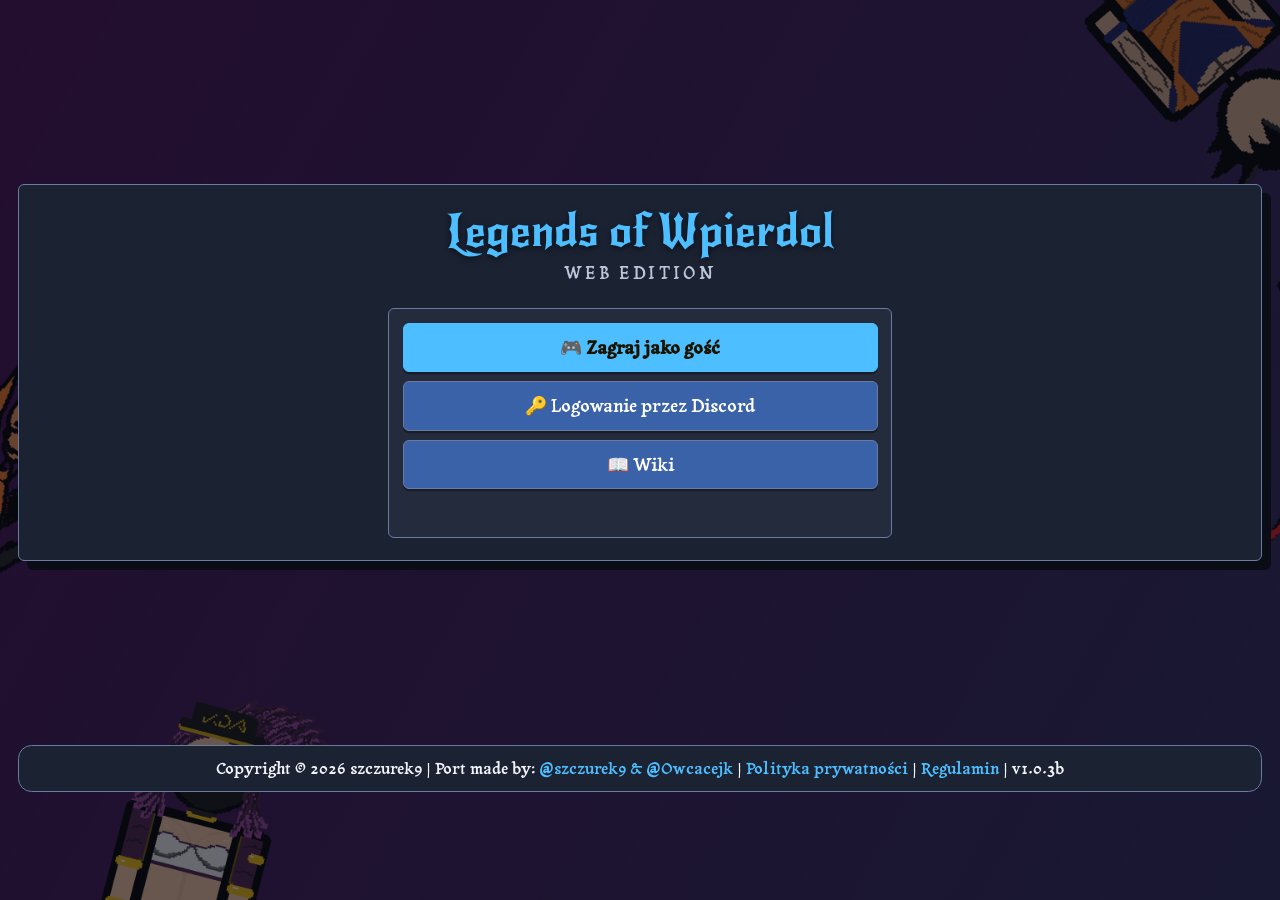
==== index.html @ 3eb0e288 "aaaa" ====
<!DOCTYPE html>
<html lang="pl">
<head>
    <meta charset="UTF-8">
    <meta name="viewport" content="width=device-width, initial-scale=1.0">
    <link rel="preconnect" href="https://fonts.googleapis.com">
    <link rel="preconnect" href="https://fonts.gstatic.com" crossorigin>
    <link href="https://fonts.googleapis.com/css2?family=New+Rocker&family=Tagesschrift&display=swap" rel="stylesheet">
    <!-- Zapamiętany rozmiar interfejsu stosujemy od razu, żeby strona nie "skakała" po załadowaniu. -->
    <script>
        try {
            var uiSize = localStorage.getItem("low-ui-size");
            if (uiSize) document.documentElement.style.setProperty("--ui-font-size", uiSize + "px");
        } catch (e) { /* brak dostępu do localStorage - zostaje rozmiar domyślny */ }
    </script>
    <!-- Podstawowe Meta Tagi dla Google -->
    <title>Legends of Wpierdol Online</title>
    <meta name="google-site-verification" content="5f0gE9YWILI4lI1lq_wBUszcqaEipr71EH8FI_bcwrs" />
    <meta name="description" content="Przeglądarkowe idle-RPG. 5 unikalnych klas postaci, 50 wymagających poziomów i rozbudowany system rozwoju postaci. Zrób wpierdol swoim przeciwnikom!">

    <!-- Tagi Open Graph (Discord, Facebook) -->
    <meta property="og:type" content="website">
    <meta property="og:title" content="Legends of Wpierdol Online">
    <meta property="og:description" content="Przeglądarkowe idle-RPG. 5 unikalnych klas postaci, 50 wymagających poziomów i rozbudowany system rozwoju postaci. Zrób wpierdol swoim przeciwnikom!">
    <meta property="og:url" content="https://legendsofwpierdol-online.pages.dev/">
    <meta property="og:image" content="https://legendsofwpierdol-online.pages.dev/res/img/background.png">
    <meta property="og:site_name" content="Legends of Wpierdol">

    <!-- Tagi dla X / Twitter -->
    <meta name="twitter:card" content="summary_large_image">
    <meta name="twitter:title" content="Legends of Wpierdol Online">
    <meta name="twitter:description" content="Przeglądarkowe idle-RPG. 5 unikalnych klas postaci, 50 wymagających poziomów i rozbudowany system rozwoju postaci. Zrób wpierdol swoim przeciwnikom!">
    <meta name="twitter:image" content="https://legendsofwpierdol-online.pages.dev/res/img/background.png">

    <link rel="stylesheet" href="style/themes.css">
    <link rel="stylesheet" href="style/base.css">
    <link rel="stylesheet" href="style/menu.css">
    <link rel="stylesheet" href="style/battle.css">
    <link rel="stylesheet" href="style/shop.css">
    <link rel="stylesheet" href="style/inventory.css">
    <link rel="stylesheet" href="style/skins.css">
    <link rel="stylesheet" href="style/achievements.css">
    <link rel="stylesheet" href="style/responsive.css">
    <link rel="stylesheet" href="style/modals.css">
    <link rel="stylesheet" href="style/utilities.css">
    <link rel="stylesheet" href="style/hud.css">
    <link rel="stylesheet" href="style/mobileCards.css">
    <link rel="stylesheet" href="style/duel.css">
    <link rel="stylesheet" href="style/tutorial.css">
    <link rel="shortcut icon" href="favicon.ico" type="image/x-icon">

</head>
<body data-theme="noc">

    <div class="main">
    <h1 id="titleheader">Legends of Wpierdol</h1>
    <p id="titleedition">Web Edition</p>

        <div id="start-screen">
            <button id="entry-guest-btn" type="button" class="btn-primary">🎮 Zagraj jako gość</button>
            <button id="entry-discord-btn" type="button">🔑 Logowanie przez Discord</button>
            <button id="new-game-btn" type="button" class="hidden">🎮 Nowa gra</button>
            <button id="load-game-btn" type="button" class="hidden">📥 Wczytaj grę</button>
            <button id="cloud-open-btn" type="button" class="hidden">☁️ Chmura (Discord)</button>
            <button id="wiki-start-btn" type="button" data-open-wiki>📖 Wiki</button>
            <p id="start-message" class="screen-message" aria-live="polite"></p>
        </div>

        <div id="login-screen" class="hidden">
            <label for="nickname" class="field-label">Podaj swój nick:</label>
            <div class="nick-row">
                <input type="text" id="nickname" placeholder="Nick" autocomplete="off">
                <button type="button" id="nick-random" class="nick-random" title="Wylosuj nick" aria-label="Wylosuj nick">🎲 Losuj</button>
            </div>
            <span id="class-picker-label" class="class-picker-label field-label">Wybierz klasę (nie można jej później zmienić):</span>
            <input type="hidden" id="class-select" value="assassin">
            <div id="class-cards" class="class-cards" role="radiogroup" aria-labelledby="class-picker-label"></div>
            <p id="class-description" class="screen-message"></p>
            <button id="start-game" class="btn-primary">Graj</button>
        </div>

        <div id="main-menu" class="hidden swipe-cards" data-swipe-key="menu" data-swipe-titles="Postać|Statystyki|Akcje" data-swipe-default="1">
            <section id="main-playerModel" class="swipe-pane" aria-label="Postać gracza">
                <h2 id="mainNickname" class="hero-name">Gracz</h2>
                <div class="hero-level"><span>Poziom</span> <strong id="mainLevel">1</strong></div>
                <div class="hero-portrait">
                    <img src="res/skins/player_model.png" alt="Postać gracza">
                </div>
                <div class="hero-buttons">
                    <button id="change-playerModel" type="button">👁️ Zmień skina</button>
                    <button id="achievements-btn" type="button">🏆 Osiągnięcia</button>
                </div>
            </section>

            <section id="main-playerSummary" aria-label="Statystyki gracza">
                <div class="menu-stats-pane swipe-pane">
                <div class="menu-resources">
                    <div class="resource-pill">
                        <span class="pill-icon" aria-hidden="true">💸</span>
                        <span class="pill-text"><span class="pill-label">Hajs</span><strong id="mainMoney">0 $</strong></span>
                    </div>
                    <div class="resource-pill">
                        <span class="pill-icon" aria-hidden="true">🎨</span>
                        <span class="pill-text"><span class="pill-label">Punkty skinów</span><strong id="mainSP">0</strong></span>
                    </div>
                </div>

                <div class="weapon-card">
                    <div>
                        <h3 class="menu-section-title">Aktualna broń</h3>
                        <strong id="mainWeaponName">Pięści</strong>
                    </div>
                    <div class="weapon-nums">
                        <span class="weapon-num"><span class="stat-icon" data-stat-icon="damage"></span><b id="mainWeaponDmg">0</b> DMG</span>
                        <span class="weapon-num"><span class="stat-icon" data-stat-icon="ad"></span><b id="mainWeaponAd">0</b> AD</span>
                    </div>
                </div>

                <div>
                    <h3 class="menu-section-title">Statystyki</h3>
                    <div id="main-playerStats" class="stat-grid">
                        <div class="stat-tile"><span class="stat-icon" data-stat-icon="hp"></span><span class="stat-name">Zdrowie</span><strong id="mainHp">0</strong></div>
                        <div class="stat-tile"><span class="stat-icon" data-stat-icon="armor"></span><span class="stat-name">Pancerz</span><strong id="mainArmor">0</strong></div>
                        <div class="stat-tile"><span class="stat-icon" data-stat-icon="crit"></span><span class="stat-name">Szansa na krytyka</span><strong id="mainCrit">0%</strong></div>
                        <div class="stat-tile"><span class="stat-icon" data-stat-icon="armorPen"></span><span class="stat-name">Penetracja pancerza</span><strong id="mainArmorPen">0</strong></div>
                        <div class="stat-tile"><span class="stat-icon" data-stat-icon="mana"></span><span class="stat-name">Mana</span><strong id="mainMana">0</strong></div>
                        <div class="stat-tile"><span class="stat-icon" data-stat-icon="ap"></span><span class="stat-name">Moc umiejętności</span><strong id="mainAp">0</strong></div>
                    </div>
                </div>
                </div>

                <div id="main-buttons" class="swipe-pane">
                    <button id="play-btn" type="button" class="btn-primary">⚔️ Graj</button>
                    <button id="arena-btn" type="button" class="hidden">🏟️ Arena</button>
                    <button id="duel-btn" type="button" class="hidden">🥊 Pojedynki</button>
                    <button id="shop-btn" type="button">🪙 Sklep</button>
                    <button id="inventory-btn" type="button">🎒 Ekwipunek</button>
                    <button id="options-btn" type="button">⚙️ Opcje</button>
                    <button id="wiki-btn" type="button" data-open-wiki>📖 Wiki</button>
                </div>
            </section>
        </div>

        <section id="shop-screen" class="hidden" aria-live="polite">
            <div class="shop-header">
                <div>
                    <span class="eyebrow">EKWIPUNEK</span>
                    <h2>Sklep</h2>
                </div>
                <div id="shop-money">💸 Hajs: 0 $</div>
            </div>

            <div class="shop-current-weapon">
                Aktualna broń: <strong id="shop-current-weapon-value">Pięści</strong>
            </div>

            <div class="shop-store-layout swipe-cards" data-swipe-key="shop" data-swipe-titles="Filtry|Przedmioty" data-swipe-default="1">
                <div class="shop-pane swipe-pane">
                <aside class="shop-filters" aria-label="Kategorie sklepu">
                    <h3>Filtry</h3>
                    <button class="shop-filter active" data-category="all" type="button" aria-pressed="true"><span>Wszystkie</span> <span class="shop-filter-count"></span></button>
                    <button class="shop-filter" data-category="weapons" type="button" aria-pressed="false"><span>Bronie</span> <span class="shop-filter-count"></span></button>
                    <button class="shop-filter" data-category="ad" type="button" aria-pressed="false" title="AD - przedmioty zwiększające obrażenia fizyczne"><span>Przedmioty AD</span> <span class="shop-filter-slots"></span> <span class="shop-filter-count"></span></button>
                    <button class="shop-filter" data-category="tank" type="button" aria-pressed="false" title="Tank - przedmioty zwiększające zdrowie i odporności"><span>Tank</span> <span class="shop-filter-slots"></span> <span class="shop-filter-count"></span></button>
                    <button class="shop-filter" data-category="warrior" type="button" aria-pressed="false" title="Wojownik - przedmioty łączące obrażenia z wytrzymałością"><span>Wojownik</span> <span class="shop-filter-slots"></span> <span class="shop-filter-count"></span></button>
                    <button class="shop-filter" data-category="magic" type="button" aria-pressed="false" title="AP - przedmioty zwiększające moc umiejętności (magię)"><span>Przedmioty AP</span> <span class="shop-filter-slots"></span> <span class="shop-filter-count"></span></button>
                    <button class="shop-filter" data-category="potions" type="button" aria-pressed="false"><span>Mikstury</span> <span class="shop-filter-count"></span></button>
                    <button class="shop-filter" data-category="abilities" type="button" aria-pressed="false"><span>Umiejętności</span> <span class="shop-filter-count"></span></button>
                </aside>

                <div class="shop-search-row">
                    <input id="shop-search" type="search" placeholder="Szukaj w sklepie..." aria-label="Szukaj w sklepie" autocomplete="off">
                    <select id="shop-sort" aria-label="Sortuj">
                        <option value="default">Domyślnie</option>
                        <option value="price-asc" selected>Cena: rosnąco</option>
                        <option value="price-desc">Cena: malejąco</option>
                        <option value="name">Nazwa A–Z</option>
                    </select>
                </div>
                </div>

                <div class="shop-pane swipe-pane">
                    <div id="shop-list" class="shop-list"></div>
                </div>

                <div id="shop-backdrop" class="shop-backdrop"></div>

                <aside id="shop-details" class="shop-details" aria-live="polite">
                    <div class="shop-details-head">
                        <div class="shop-details-title">
                            <h3 id="shop-details-name">Kliknij przedmiot, aby zobaczyć podgląd.</h3>
                            <p id="shop-details-kind"></p>
                        </div>
                        <div id="shop-details-icon-slot" class="shop-details-icon-slot"></div>
                        <button id="shop-details-close" class="modal-close shop-details-close" type="button" aria-label="Zamknij podgląd">✕</button>
                    </div>
                    <div id="shop-details-body" class="shop-details-body"></div>
                    <div id="shop-actions" class="shop-details-actions"></div>
                </aside>
            </div>

            <div id="shop-message" class="shop-message" aria-live="polite">Wybierz przedmiot.</div>
            <button id="shop-back-btn" class="secondary-button" type="button">Wróć do menu</button>
        </section>

        <section id="skin-screen" class="hidden" aria-live="polite">
            <div class="shop-header">
                <div>
                    <span class="eyebrow">KOSMETYKA</span>
                    <h2>Skiny</h2>
                </div>
                <div id="skin-points">🎨 SP: 0</div>
            </div>

            <div class="skin-layout">
                <aside class="skin-filters">
                    <h3>Filtry</h3>
                    <button class="skin-filter hidden" data-rarity="secret" type="button" aria-pressed="false"><span>Secret</span> <span class="skin-filter-count"></span></button>
                    <button class="skin-filter" data-rarity="ultimate" type="button" aria-pressed="false"><span>Ultimate</span> <span class="skin-filter-count"></span></button>
                    <button class="skin-filter" data-rarity="legendary" type="button" aria-pressed="false"><span>Legendary</span> <span class="skin-filter-count"></span></button>
                    <button class="skin-filter" data-rarity="mythic" type="button" aria-pressed="false"><span>Mythic</span> <span class="skin-filter-count"></span></button>
                    <button class="skin-filter" data-rarity="epic" type="button" aria-pressed="false"><span>Epic</span> <span class="skin-filter-count"></span></button>
                    <button class="skin-filter" data-rarity="rare" type="button" aria-pressed="false"><span>Rare</span> <span class="skin-filter-count"></span></button>
                    <button class="skin-filter" data-rarity="basic" type="button" aria-pressed="false"><span>Basic</span> <span class="skin-filter-count"></span></button>
                </aside>

                <div class="skin-main">
                    <div class="skin-search-row">
                        <input id="skin-search" type="search" placeholder="Szukaj skina..." aria-label="Szukaj skina" autocomplete="off">
                    </div>
                    <div id="skin-list" class="skin-list"></div>
                </div>

                <div id="skin-backdrop" class="skin-backdrop"></div>

                <aside id="skin-details" class="skin-details" aria-live="polite">
                    <button id="skin-details-close" class="modal-close skin-details-close" type="button" aria-label="Zamknij podgląd">✕</button>
                    <h3 id="skin-details-name">Kliknij skina, aby zobaczyć podgląd.</h3>
                    <p id="skin-details-rarity"></p>
                    <div id="skin-variants" class="skin-variants hidden">
                        <figure>
                            <img id="skin-alive-preview" src="" alt="Wariant żywy skina">
                            <figcaption>Wygląd - żywy</figcaption>
                        </figure>
                        <figure>
                            <img id="skin-dead-preview" src="" alt="Wariant martwy skina">
                            <figcaption>Wygląd - martwy</figcaption>
                        </figure>
                    </div>
                    <div id="skin-actions" class="skin-details-actions"></div>
                </aside>
            </div>

            <div id="skin-message" class="shop-message" aria-live="polite">Wybierz skina.</div>
            <button id="skin-back-btn" class="secondary-button" type="button">Wróć do menu</button>
        </section>

        <section id="achievements-screen" class="hidden" aria-live="polite">
            <div class="shop-header">
                <div>
                    <span class="eyebrow">ONLINE</span>
                    <h2>Osiągnięcia</h2>
                </div>
                <div id="achievements-summary" class="ach-summary"></div>
            </div>
            <p id="achievements-status" class="screen-message" aria-live="polite"></p>
            <div id="achievements-list"></div>
            <button id="achievements-back-btn" class="secondary-button" type="button">Wróć do menu</button>
        </section>

        <section id="inventory-screen" class="hidden" aria-live="polite">
            <div class="shop-header">
                <div>
                    <span class="eyebrow">WYPOSAŻENIE</span>
                    <h2>Ekwipunek</h2>
                </div>
                <div id="inventory-money">💸 Hajs: 0 $</div>
            </div>

            <div class="inventory-layout swipe-cards" data-swipe-key="inventory" data-swipe-titles="Bronie|Przedmioty" data-swipe-default="1">
                <div class="swipe-wrap swipe-pane">
                <article class="inventory-current">
                    <h3>Aktualna broń</h3>
                    <div class="inventory-current-card">
                        <span id="inventory-current-icon" class="inv-current-icon"></span>
                        <div class="inventory-current-body">
                            <h4 id="inventory-current-name">Pięści</h4>
                            <div id="inventory-current-chips" class="stat-chips"></div>
                            <span id="inventory-current-note">Broń domyślna — niezbywalna</span>
                        </div>
                    </div>
                </article>

                <article class="inventory-owned">
                    <h3>Zakupione bronie <span id="inventory-weapon-count" class="slot-counter"></span></h3>
                    <div id="inventory-weapons" class="shop-items"></div>
                </article>
                </div>
                <article class="inventory-magic swipe-pane">
                    <h3>Przedmioty</h3>
                    <div id="inventory-slot-meter" class="slot-meter"></div>
                    <div class="inv-toolbar">
                        <input id="inventory-search" type="search" placeholder="Szukaj…" aria-label="Szukaj przedmiotu" autocomplete="off">
                        <select id="inventory-sort" aria-label="Sortuj przedmioty">
                            <option value="default">Domyślnie</option>
                            <option value="price-asc">Wartość: rosnąco</option>
                            <option value="price-desc">Wartość: malejąco</option>
                            <option value="name">Nazwa A–Z</option>
                        </select>
                    </div>
                    <div id="inventory-filter" class="inv-filter" role="group" aria-label="Filtr przedmiotów"></div>
                    <div id="inventory-bulk" class="inv-bulk"></div>
                    <div id="inventory-magic-items" class="shop-items"></div>
                </article>
            </div>

            <div id="inventory-message" class="shop-message" aria-live="polite">Wybierz broń lub przedmiot.</div>
            <div class="inventory-actions">
                <button id="inventory-back-btn" class="secondary-button" type="button">Wróć do menu</button>
            </div>

            <div id="inv-backdrop" class="inv-backdrop"></div>
            <aside id="inv-details" class="inv-modal" role="dialog" aria-modal="true" aria-labelledby="inv-details-name">
                <div class="shop-details-head">
                    <div class="shop-details-title">
                        <h3 id="inv-details-name"></h3>
                        <p id="inv-details-kind"></p>
                    </div>
                    <div id="inv-details-icon-slot" class="shop-details-icon-slot"></div>
                    <button id="inv-details-close" class="modal-close inv-modal-close" type="button" aria-label="Zamknij szczegóły">✕</button>
                </div>
                <div id="inv-details-body" class="shop-details-body"></div>
                <div id="inv-details-actions" class="shop-details-actions"></div>
            </aside>
        </section>

        <section id="battle-screen" class="hidden" aria-live="polite">
            <div class="battle-header">
                <div>
                    <span class="eyebrow">POJEDYNEK</span>
                    <h2 id="battle-title">Walka</h2>
                </div>
                <div id="battle-wave">Fala 1 / 1</div>
            </div>

            <div class="battle-arena">
                <article class="combatant combatant-player">
                    <span class="combatant-label">TY</span>
                    <h3 id="battle-player-name">Gracz</h3>
                    <div class="battle-model battle-model-player">
                        <img src="res/skins/player_model.png" alt="Postać gracza">
                    </div>
                    <div class="battle-resource-bars">
                        <div>
                            <span class="resource-label"><span class="stat-icon" data-stat-icon="hp"></span> HP: <strong id="battle-player-hp">100 / 100</strong></span>
                            <div class="health-bar"><span id="battle-player-health-bar"></span></div>
                        </div>
                        <div>
                            <span class="resource-label"><span class="stat-icon" data-stat-icon="mana"></span> Mana: <strong id="battle-player-mana-value">100 / 100</strong></span>
                            <div class="health-bar mana-bar"><span id="battle-player-mana-bar"></span></div>
                        </div>
                    </div>
                    <div id="battle-player-stats">
                        <div id="battle-player-chips" class="stat-chips">
                            <div id="battle-player-weapon" class="chips-group"></div>
                            <div id="battle-player-mana" class="chips-group"></div>
                        </div>
                    </div>
                </article>

                <div class="battle-versus">VS</div>

                <article class="combatant combatant-enemy">
                    <span class="combatant-label">PRZECIWNIK</span>
                    <h3 id="battle-enemy-name">Przeciwnik</h3>
                    <div class="battle-model battle-model-enemy">
                        <img id="battle-enemy-model" src="" alt="Przeciwnik">
                        <div id="enemy-model-fallback" class="enemy-silhouette hidden" aria-hidden="true">☠</div>
                    </div>
                    <div class="stat-line"><span><span class="stat-icon" data-stat-icon="hp"></span> HP</span><strong id="battle-enemy-hp">0 / 0</strong></div>
                    <div class="health-bar enemy-health-bar"><span id="battle-enemy-health-bar"></span></div>
                    <div id="battle-enemy-stats" class="stat-chips"></div>
                </article>
            </div>

            <div id="battle-log" class="battle-log">Wybierz akcję.</div>

            <div id="battle-actions" class="battle-actions">
                <button id="attack-btn" type="button">⚔️ Atakuj</button>
                <button id="escape-btn" type="button">🏃 Uciekaj</button>
            </div>
            <div id="battle-dock" class="battle-dock">
                <div id="battle-abilities" class="battle-abilities"></div>
                <div id="battle-potions" class="battle-potions"></div>
            </div>
            <div id="battle-effects" class="battle-effects">Brak aktywnych efektów.</div>
            <button id="battle-back-btn" class="secondary-button hidden" type="button">Wróć do menu</button>

            <div id="battle-death-panel" class="battle-death-panel hidden">
                <h3>☠️ Zginąłeś!</h3>
                <p>Co chcesz zrobić?</p>
                <div class="death-actions">
                    <button id="death-restore-btn" type="button">↩️ Cofnij stan sprzed walki</button>
                    <button id="death-new-game-btn" type="button">🎮 Nowa gra</button>
                </div>
            </div>
        </section>

        <section id="arena-panel" class="modal hidden" aria-modal="true" role="dialog" aria-labelledby="arena-title">
            <div class="modal-content">
                <div class="modal-header">
                    <h2 id="arena-title">🏟️ Arena</h2>
                    <button id="arena-close-btn" class="modal-close" type="button" aria-label="Zamknij">✕</button>
                </div>
                <p id="arena-status" class="screen-message"></p>
                <div id="arena-difficulties">
                    <button type="button" data-arena-difficulty="easy">
                        <span class="arena-diff-name">Łatwy (2 fale)</span>
                        <span class="arena-diff-reward">Możliwy zarobek: około <b data-arena-reward="easy">…</b> $</span>
                    </button>
                    <button type="button" data-arena-difficulty="medium">
                        <span class="arena-diff-name">Średni (3 fale)</span>
                        <span class="arena-diff-reward">Możliwy zarobek: około <b data-arena-reward="medium">…</b> $</span>
                    </button>
                    <button type="button" data-arena-difficulty="hard">
                        <span class="arena-diff-name">Trudny (4 fale)</span>
                        <span class="arena-diff-reward">Możliwy zarobek: około <b data-arena-reward="hard">…</b> $</span>
                    </button>
                </div>
            </div>
        </section>

        <section id="options-modal" class="modal hidden" aria-modal="true" role="dialog" aria-labelledby="options-title">
            <div class="modal-content">
                <div class="modal-header">
                    <h2 id="options-title">Opcje</h2>
                    <button id="close-options-btn" class="modal-close" type="button" aria-label="Zamknij">✕</button>
                </div>
                <div class="opt-tabs" role="tablist" aria-label="Sekcje opcji">
                    <button id="opt-tab-save" class="opt-tab is-active" type="button" role="tab" aria-selected="true" aria-controls="opt-panel-save" data-opt-tab="save">💾 Zapis</button>
                    <button id="opt-tab-look" class="opt-tab" type="button" role="tab" aria-selected="false" aria-controls="opt-panel-look" data-opt-tab="look" tabindex="-1">🎨 Wygląd</button>
                    <button id="opt-tab-combat" class="opt-tab" type="button" role="tab" aria-selected="false" aria-controls="opt-panel-combat" data-opt-tab="combat" tabindex="-1">⚔️ Walka</button>
                </div>

                <div id="opt-panel-save" class="opt-panel" role="tabpanel" aria-labelledby="opt-tab-save">
                    <section class="opt-card" aria-labelledby="opt-cloud-title">
                        <h3 id="opt-cloud-title" class="opt-card-title">☁️ Chmura (Discord)</h3>
                        <p id="cloud-status" class="screen-message opt-status">Chmura: sprawdzam…</p>
                        <div class="modal-actions cloud-actions">
                            <button id="cloud-login-btn" type="button">🔑 Zaloguj</button>
                            <button id="cloud-save-btn" type="button" disabled>☁️ Zapisz</button>
                            <button id="cloud-load-btn" type="button" disabled>☁️ Wczytaj</button>
                            <button id="cloud-delete-btn" type="button" disabled>🗑️ Usuń dane</button>
                        </div>
                    </section>
                    <section class="opt-card" aria-labelledby="opt-code-title">
                        <h3 id="opt-code-title" class="opt-card-title"><label for="save-code">📋 Kod zapisu</label></h3>
                        <textarea id="save-code" rows="4" spellcheck="false" placeholder="Tutaj pojawi się kod zapisu..."></textarea>
                        <div class="modal-actions">
                            <button id="save-game-btn" type="button">💾 Zapisz grę</button>
                            <button id="copy-save-btn" type="button">📋 Kopiuj zapis</button>
                            <button id="load-save-btn" type="button">📥 Wczytaj zapis</button>
                        </div>
                        <div class="modal-actions">
                            <button id="export-file-btn" type="button">📤 Pobierz plik (.low)</button>
                            <button id="import-file-btn" type="button">📂 Wczytaj z pliku</button>
                            <input id="import-file-input" type="file" accept=".low,.txt,text/plain" hidden>
                        </div>
                    </section>
                </div>

                <div id="opt-panel-look" class="opt-panel hidden" role="tabpanel" aria-labelledby="opt-tab-look">
                    <section class="opt-card" aria-labelledby="opt-theme-title">
                        <h3 id="opt-theme-title" class="opt-card-title">Motyw interfejsu</h3>
                        <div class="opt-swatches" role="radiogroup" aria-labelledby="opt-theme-title">
                            <button type="button" class="opt-swatch" role="radio" aria-checked="false" data-theme-id="noc"><span class="opt-swatch-preview" aria-hidden="true"><i></i><i></i><i></i></span><span class="opt-swatch-name">Noc</span><span class="opt-swatch-sub">ciemny</span></button>
                            <button type="button" class="opt-swatch" role="radio" aria-checked="false" data-theme-id="dzien"><span class="opt-swatch-preview" aria-hidden="true"><i></i><i></i><i></i></span><span class="opt-swatch-name">Dzień</span><span class="opt-swatch-sub">jasny</span></button>
                            <button type="button" class="opt-swatch" role="radio" aria-checked="false" data-theme-id="kontrast"><span class="opt-swatch-preview" aria-hidden="true"><i></i><i></i><i></i></span><span class="opt-swatch-name">Kontrast</span><span class="opt-swatch-sub">wysoki</span></button>
                            <button type="button" class="opt-swatch" role="radio" aria-checked="false" data-theme-id="las"><span class="opt-swatch-preview" aria-hidden="true"><i></i><i></i><i></i></span><span class="opt-swatch-name">Las</span><span class="opt-swatch-sub">ciemna zieleń</span></button>
                        </div>
                    </section>
                    <section class="opt-card" aria-labelledby="opt-size-title">
                        <h3 id="opt-size-title" class="opt-card-title">Rozmiar interfejsu</h3>
                        <div class="opt-segmented" role="radiogroup" aria-labelledby="opt-size-title">
                            <button type="button" class="opt-seg" role="radio" aria-checked="false" data-size="16">Mały</button>
                            <button type="button" class="opt-seg" role="radio" aria-checked="false" data-size="">Domyślny</button>
                            <button type="button" class="opt-seg" role="radio" aria-checked="false" data-size="20">Duży</button>
                            <button type="button" class="opt-seg" role="radio" aria-checked="false" data-size="22">Bardzo duży</button>
                        </div>
                    </section>
                    <!-- Selecty pozostają źródłem prawdy dla themes.js; przyciski powyżej tylko nimi sterują. -->
                    <div class="hidden">
                        <select id="theme-select" tabindex="-1" aria-hidden="true">
                            <option value="noc">Noc (ciemny)</option>
                            <option value="dzien">Dzień (jasny)</option>
                            <option value="kontrast">Wysoki kontrast</option>
                            <option value="las">Las (ciemna zieleń)</option>
                        </select>
                        <select id="ui-size-select" tabindex="-1" aria-hidden="true">
                            <option value="">Domyślny</option>
                            <option value="16">Mały</option>
                            <option value="20">Duży</option>
                            <option value="22">Bardzo duży</option>
                        </select>
                    </div>
                </div>

                <div id="opt-panel-combat" class="opt-panel hidden" role="tabpanel" aria-labelledby="opt-tab-combat">
                    <section class="opt-card" aria-labelledby="opt-keys-title">
                        <h3 id="opt-keys-title" class="opt-card-title">⌨️ Sterowanie</h3>
                        <p class="opt-hint">Kliknij klawisz, a potem naciśnij nowy. <kbd class="opt-kbd">Esc</kbd> anuluje. Jeśli klawisz jest już zajęty, obie akcje zamienią się miejscami.</p>
                        <div class="opt-key-list">
                            <div class="opt-key-row"><span class="opt-key-name">Atak <small>(Mag: umiejętność 1)</small></span><button type="button" class="opt-key-btn" data-bind="slot1"></button></div>
                            <div class="opt-key-row"><span class="opt-key-name">Umiejętność 1 <small>(Mag: umiejętność 2)</small></span><button type="button" class="opt-key-btn" data-bind="slot2"></button></div>
                            <div class="opt-key-row"><span class="opt-key-name">Umiejętność 2 <small>(Mag: umiejętność 3)</small></span><button type="button" class="opt-key-btn" data-bind="slot3"></button></div>
                            <div class="opt-key-row"><span class="opt-key-name">Umiejętność 3 <small>(Mag: umiejętność 4)</small></span><button type="button" class="opt-key-btn" data-bind="slot4"></button></div>
                            <div class="opt-key-row"><span class="opt-key-name">Umiejętność broni</span><button type="button" class="opt-key-btn" data-bind="weapon"></button></div>
                        </div>
                        <p id="opt-keys-status" class="opt-hint opt-key-status" role="status" aria-live="polite"></p>
                        <div class="modal-actions opt-single-action">
                            <button id="opt-keys-reset-btn" type="button">↩️ Przywróć domyślne klawisze</button>
                        </div>
                    </section>
                    <section class="opt-card" aria-labelledby="opt-auto-title">
                        <h3 id="opt-auto-title" class="opt-card-title">🤖 Auto-walka</h3>
                        <div class="opt-key-row"><span class="opt-key-name">Włącz / wyłącz auto-walkę</span><button type="button" class="opt-key-btn" data-bind="auto"></button></div>
                        <label class="opt-toggle"><input id="opt-auto-no-pause" type="checkbox"><span>Wyłącz zatrzymywanie auto-walki przy niskim HP / manie / braku mikstur</span></label>
                        <label class="opt-toggle"><input id="opt-auto-potions" type="checkbox"><span>Używaj mikstur</span></label>
                        <label class="opt-toggle"><input id="opt-auto-keep" type="checkbox"><span>Nie wyłączaj auto-walki po przejściu poziomu</span></label>
                        <small class="opt-hint opt-sub">Po wygranej gra sama zaczyna kolejny poziom.</small>
                        <label class="opt-toggle"><input id="opt-auto-restart" type="checkbox"><span>Automatycznie zrestartuj walkę po śmierci</span></label>
                        <small class="opt-hint opt-sub">Cofa stan sprzed walki i klika „Graj” (działa, gdy auto-walka była włączona).</small>
                        <div class="opt-range-row" id="opt-auto-delay-row">
                            <label for="opt-auto-delay">Restart po</label>
                            <input id="opt-auto-delay" type="range" min="3" max="10" step="1" value="5">
                            <output id="opt-auto-delay-value" for="opt-auto-delay">5 s</output>
                        </div>
                        <div class="modal-actions opt-single-action">
                            <button id="opt-auto-reset-btn" type="button">↩️ Przywróć domyślne ustawienia auto-walki</button>
                        </div>
                    </section>
                </div>

                <section class="opt-card tut-opt-card" aria-labelledby="opt-tutorial-title">
                    <h3 id="opt-tutorial-title" class="opt-card-title">🎓 Samouczek</h3>
                    <p class="tut-opt-text">Nie pamiętasz, jak działa sklep albo walka? Przejdź krótki samouczek jeszcze raz.</p>
                    <button id="tutorial-start-btn" type="button">🎓 Uruchom samouczek</button>
                </section>

                <a id="donate-btn" class="opt-donate" href="https://tipply.pl/@szczurek9" target="_blank" rel="noopener noreferrer">💸 Podoba ci się gra? Wesprzyj dalszy rozwój!</a>
                <p id="options-message" class="screen-message" aria-live="polite"></p>
            </div>
        </section>


    </div>

    <footer class="site-footer">
        <span>Copyright © 2026 szczurek9</span>
        <span> | Port made by: </span>
        <a href="https://github.com/szczurek9" target="_blank" rel="noopener noreferrer">@szczurek9 &amp; </a><a href="https://github.com/Owcacejk" target="_blank" rel="noopener noreferrer">@Owcacejk</a>
        <span> | </span>
        <a href="/privacy">Polityka prywatności</a>
        <span> | </span>
        <a href="/terms">Regulamin</a>
        <span> | </span>
        <span id="game-version"></span>
    </footer>

    <script src="script/variables.js"></script>
    <script src="script/dataLoader.js"></script>
    <script src="script/icons.js"></script>
    <script src="script/uiHelpers.js"></script>
    <script src="script/pullFromHTML.js"></script>
    <script src="script/saveCodec.js"></script>
    <script src="script/saveSystem.js"></script>
    <script src="script/mainMenu.js"></script>
    <script src="script/cloudSave.js"></script>
    <script src="script/themes.js"></script>
    <script src="script/shop.js"></script>
    <script src="script/inventory.js"></script>
    <script src="script/skins.js"></script>
    <script src="script/achievements.js"></script>
    <script src="script/battleMath.js"></script>
    <script src="script/battleState.js"></script>
    <script src="script/battleActions.js"></script>
    <script src="script/arena.js"></script>
    <script src="script/battle.js"></script>
    <script src="script/settings.js"></script>
    <script src="script/battleUIRender.js"></script>
    <script src="script/autoBattle.js"></script>
    <script src="script/battleUI.js"></script>
    <script src="script/duelEngine.js"></script>
    <script src="script/duelUI.js"></script>
    <script src="script/optionsUI.js"></script>
    <script src="script/mobileCards.js"></script>
    <script src="script/nickGenerator.js"></script>
    <script src="script/navGuard.js"></script>
    <script src="script/tutorial.js"></script>
</body>
</html>
---- style/themes.css ----
/* ==========================================================================
   Motywy interfejsu.
   Każdy motyw to jeden blok zmiennych. Wszystkie pary tło/tekst mają kontrast
   co najmniej 4,5:1 (zwykły tekst), a w motywie "kontrast" - powyżej 12:1.

   Powierzchnie (od najgłębszej):
     --main-background        główny panel
     --shop-page-background   ekran (sklep, walka, menu...)
     --shop-card-background   karty wewnątrz ekranu
     --shop-info-background   wgłębienia: chipy, ramki ikon, log walki
   Przyciski:  --shop-control-background + --control-text-color
   Pola:       --field-background + --field-text
   Akcent:     --accent + --accent-text (przycisk główny, aktywna zakładka)
   Postacie:   --sprite-bg (jasne tło pod sprite'y z czarnym obrysem)
   Statusy:    --good / --warn / --bad (kolory tekstu na powierzchniach)
   ========================================================================== */

/* Noc (ciemny, chłodny). */
body[data-theme="noc"] {
    --sprite-bg: #3f5275;
    --sprite-bg: #4e638b;
    --sprite-bg: #425780;
    --sprite-bg: #495e86;
    color-scheme: dark;
    --main-background: #1b2232;
    --main-shadow: #0a0d15;
    --shop-page-background: #232b3d;
    --shop-card-background: #2c3650;
    --shop-info-background: #19202f;
    --shop-border-color: #6a7ba3;
    --border-soft: rgba(255, 255, 255, 0.16);
    --text-color: #f1f4fa;
    --text-muted: #bcc6da;
    --shop-control-background: #3a62a8;
    --menu-control-background: #3a62a8;
    --control-text-color: #ffffff;
    --field-background: #131927;
    --field-bg: #131927;
    --field-text: #f1f4fa;
    --accent: #4dbeff;
    --accent-text: #1a1300;
    --title-glow: #ffcc4d;
    --title-shadow: 0 2px 6px rgba(0, 0, 0, 0.6);
    --focus: #ffcc4d;
    --good: #6fe39a;
    --warn: #f6cf5a;
    --bad: #ff8a92;
    --star: #ffd04d;
    --scrim: rgba(10, 13, 22, 0.62);
    --rar-basic: #cfd8e6;
    --rar-rare: #7bbcff;
    --rar-epic: #d3a4ff;
    --rar-mythic: #ff94dc;
    --rar-legendary: #ffd45c;
    --rar-ultimate: #ff9a6b;
    --rar-secret: #ff6f91;
}

/* Dzień: jasny, papierowy, ciemny tekst. */
body[data-theme="dzien"] {
    color-scheme: light;
    --main-background: #f4efe3;
    --main-shadow: #b3a88c;
    --shop-page-background: #fbf8f0;
    --shop-card-background: #ffffff;
    --shop-info-background: #ebe4d2;
    --shop-border-color: #5e5539;
    --border-soft: rgba(60, 50, 30, 0.28);
    --text-color: #1e1b14;
    --text-muted: #4d4735;
    --shop-control-background: #2b5d8f;
    --menu-control-background: #2b5d8f;
    --control-text-color: #ffffff;
    --field-background: #ffffff;
    --field-bg: #ffffff;
    --field-text: #1e1b14;
    --accent: #b34700;
    --accent-text: #ffffff;
    --title-glow: #b34700;
    --title-shadow: none;
    --focus: #0b4fa8;
    --good: #14672f;
    --warn: #7d5200;
    --bad: #b01e2a;
    --star: #8f5d00;
    --scrim: rgba(236, 229, 210, 0.58);
    --rar-basic: #4a5560;
    --rar-rare: #1b5fb5;
    --rar-epic: #6f2fbf;
    --rar-mythic: #a3237f;
    --rar-legendary: #7d5700;
    --rar-ultimate: #b03a08;
    --rar-secret: #c2185b;
}

/* Wysoki kontrast: czerń, biel i żółć. */
body[data-theme="kontrast"] {
    color-scheme: dark;
    --main-background: #000000;
    --main-shadow: #3a3a3a;
    --shop-page-background: #0a0a0a;
    --shop-card-background: #151515;
    --shop-info-background: #212121;
    --shop-border-color: #ffffff;
    --border-soft: rgba(255, 255, 255, 0.55);
    --text-color: #ffffff;
    --text-muted: #e8e8e8;
    --shop-control-background: #ffd400;
    --menu-control-background: #ffd400;
    --control-text-color: #000000;
    --field-background: #000000;
    --field-bg: #000000;
    --field-text: #ffffff;
    --accent: #00e5ff;
    --accent-text: #000000;
    --title-glow: #ffd400;
    --title-shadow: none;
    --focus: #00e5ff;
    --good: #5dff95;
    --warn: #ffe14d;
    --bad: #ff7d85;
    --star: #ffd400;
    --scrim: rgba(0, 0, 0, 0.84);
    --rar-basic: #ffffff;
    --rar-rare: #70bbff;
    --rar-epic: #d9a8ff;
    --rar-mythic: #ff90e2;
    --rar-legendary: #ffe14d;
    --rar-ultimate: #ff9d60;
    --rar-secret: #ff7fa8;
}

/* Las (motyw domyślny): ciemna zieleń, ciepły akcent. */
:root,
body[data-theme="las"] {
    color-scheme: dark;
    --main-background: #15241b;
    --main-shadow: #070f0a;
    --shop-page-background: #1d3125;
    --shop-card-background: #27422f;
    --shop-info-background: #121f17;
    --shop-border-color: #78a886;
    --border-soft: rgba(220, 255, 230, 0.18);
    --text-color: #eef7f0;
    --text-muted: #b9d0bf;
    --shop-control-background: #3c7a50;
    --menu-control-background: #3c7a50;
    --control-text-color: #ffffff;
    --field-background: #0f1a13;
    --field-bg: #0f1a13;
    --field-text: #eef7f0;
    --accent: #e8c65c;
    --accent-text: #1c1500;
    --title-glow: #e8c65c;
    --title-shadow: 0 2px 6px rgba(0, 0, 0, 0.6);
    --focus: #e8c65c;
    --good: #78e8a3;
    --warn: #f2cb55;
    --bad: #ff8d84;
    --star: #f2cb55;
    --scrim: rgba(8, 18, 12, 0.66);
    --rar-basic: #d4e2d8;
    --rar-rare: #7fc2ff;
    --rar-epic: #d6a9ff;
    --rar-mythic: #ff98df;
    --rar-legendary: #ffd75e;
    --rar-ultimate: #ff9f70;
    --rar-secret: #ff7aa0;
}
---- style/base.css ----
/* Elementy ukrywane przez logikę ekranów. */
.hidden {
    display: none !important;
}

/* --------------------------------------------------------------------------
   Skala interfejsu: WSZYSTKIE rozmiary w CSS są w rem, więc wystarczy zmienić
   --ui-font-size (domyślnie 18 px; gracz może to zmienić w Opcjach).
   -------------------------------------------------------------------------- */
:root {
    --ui-font-size: 18px;
    --footer-h: 0px;
    --radius: 0.5rem;
    --font-body: "Tagesschrift", system-ui, -apple-system, "Segoe UI", Roboto, Arial, sans-serif;
    --font-title: "New Rocker", Georgia, "Times New Roman", serif;
    /* Tło: właściwy obrazek dla rozmiaru ekranu (ścieżki względem tego pliku: style/). */
    --bg-image: url(../res/img/bg_4k.png);
}

@media (max-width: 1080px) and (orientation: portrait) {
    :root { --bg-image: url(../res/img/bg_mobile.png); }
}

@media (max-width: 760px) and (orientation: portrait) {
    :root { --bg-image: url(../res/img/bg_mobile_720p.png); }
}

@media (max-width: 520px) {
    :root { --ui-font-size: 16.5px; }
}

@media (max-width: 520px) and (orientation: portrait) {
    :root { --bg-image: url(../res/img/bg_mobile_560p.png); }
}

@media (max-width: 380px) {
    :root { --ui-font-size: 16px; }
}

html {
    font-size: var(--ui-font-size);
    background-color: #12151d;
    -webkit-text-size-adjust: 100%;
    text-size-adjust: 100%;
}

/* Zabezpieczenie przed przypadkowym przewijaniem w poziomie na telefonach. */
html,
body {
    overflow-x: hidden;
}

/* "clip" nie tworzy kontenera przewijania, więc position: sticky (dock z akcjami w walce)
   działa względem okna. Starsze przeglądarki zostają przy "hidden" z reguły wyżej. */
body {
    overflow-x: clip;
}

/* Podstawowy układ strony: kolumna (zawartość + stopka). */
body {
    min-height: 90vh;
    min-height: 90dvh;
    margin: 0;
    padding: 1rem;
    box-sizing: border-box;
    display: flex;
    flex-direction: column;
    align-items: center;
    font-family: var(--font-body);
    font-size: 1rem;
    font-weight: 400;
    line-height: 1.45;
    color: var(--text-color);
}

/* Tło jest osobną, stałą warstwą pod całą stroną; przyciemnienie (--scrim) dba o czytelność. */
body::before {
    content: "";
    position: fixed;
    inset: 0;
    z-index: -1;
    pointer-events: none;
    background-image: linear-gradient(var(--scrim), var(--scrim)), var(--bg-image);
    background-repeat: no-repeat;
    background-position: center;
    background-size: cover;
}

a {
    color: var(--accent);
}

/* Główny panel gry. */
.main {
    width: min(100%, 72rem);
    margin: auto 0;
    display: flex;
    flex-direction: column;
    justify-content: center;
    align-items: center;
    padding: 1.25rem;
    box-sizing: border-box;
    background-color: var(--main-background);
    border: 1px solid var(--shop-border-color);
    border-radius: 1rem;
    box-shadow: 0.5rem 0.5rem 0 var(--main-shadow);
}

#titleheader {
    margin: 0 0 0.25rem;
    font-family: var(--font-title);
    font-weight: 400;
    font-size: 2.5rem;
    line-height: 1.1;
    text-align: center;
    color: var(--accent);
    text-shadow: var(--title-shadow);
}

#titleedition {
    margin: 0 0 1.25rem;
    font-size: 0.95rem;
    letter-spacing: 0.2em;
    text-transform: uppercase;
    color: var(--text-muted);
}

/* --- Przyciski i pola ------------------------------------------------------ */
button,
input,
select,
textarea {
    font-family: inherit;
    font-size: 1rem;
    font-weight: 400;
}

button {
    min-height: 2.75rem;
    padding: 0.6rem 0.95rem;
    box-sizing: border-box;
    border: 1px solid var(--shop-border-color);
    border-radius: var(--radius);
    color: var(--control-text-color);
    background: var(--shop-control-background);
    box-shadow: 0 0.125rem 0 rgba(0, 0, 0, 0.35);
    line-height: 1.2;
    cursor: pointer;
    transition: transform 120ms ease, filter 120ms ease, background-color 120ms ease;
    -webkit-tap-highlight-color: transparent;
    touch-action: manipulation;
}

/* Efekt najechania tylko tam, gdzie jest prawdziwy kursor (na dotyku "przyklejał się"). */
@media (hover: hover) {
    button:hover:not(:disabled) {
        filter: brightness(1.12);
        transform: translateY(-1px);
    }
}

button:active:not(:disabled) {
    transform: translateY(1px);
    box-shadow: none;
}

button:disabled {
    cursor: not-allowed;
    opacity: 0.55;
}

/* Przycisk główny (Graj, Zagraj jako gość...). */
button.btn-primary {
    border-color: var(--accent);
    color: var(--accent-text);
    background: var(--accent);
    font-weight: 700;
}

input,
select,
textarea {
    min-height: 2.75rem;
    padding: 0.55rem 0.75rem;
    box-sizing: border-box;
    border: 1px solid var(--shop-border-color);
    border-radius: var(--radius);
    color: var(--field-text);
    background: var(--field-bg);
}

textarea {
    min-height: 0;
}

input::placeholder,
textarea::placeholder {
    color: var(--text-muted);
    opacity: 0.85;
}

label,
.field-label {
    font-weight: 700;
}

/* Wyraźny fokus przy nawigacji klawiaturą. */
button:focus-visible,
input:focus-visible,
select:focus-visible,
textarea:focus-visible,
summary:focus-visible,
a:focus-visible {
    outline: 3px solid var(--focus);
    outline-offset: 2px;
}

/* --- Stopka: zwykły element na końcu strony (nic nie zasłania) --------------- */
.site-footer {
    width: min(100%, 72rem);
    margin-top: 1rem;
    padding: 0.6rem 0.9rem;
    box-sizing: border-box;
    color: var(--text-color);
    background: var(--main-background);
    border: 1px solid var(--shop-border-color);
    border-radius: 0.75rem;
    text-align: center;
    font-size: 0.875rem;
    line-height: 1.5;
}

.site-footer a {
    color: var(--accent);
    text-decoration: none;
    -webkit-tap-highlight-color: transparent;
}

.site-footer a:hover {
    text-decoration: underline;
}

/* Szanujemy ustawienie systemowe ograniczające animacje. */
@media (prefers-reduced-motion: reduce) {
    *,
    *::before,
    *::after {
        animation: none !important;
        transition: none !important;
    }
}
---- style/menu.css ----
/* Ekran logowania (nowa gra). */
#login-screen {
    width: 100%;
    max-width: 46rem;
    display: flex;
    flex-direction: column;
    gap: 0.6rem;
    padding: 1rem;
    box-sizing: border-box;
    border: 1px solid var(--shop-border-color);
    border-radius: 0.75rem;
    text-align: center;
    background-color: var(--shop-page-background);
}

#class-description {
    width: 100%;
    margin: 0.125rem 0;
    padding: 0.6rem 0.75rem;
    box-sizing: border-box;
    border-radius: var(--radius);
    background: var(--shop-info-background);
}

/* ==========================================================================
   Menu główne: karta postaci (lewo) + zasoby, broń, statystyki i przyciski (prawo).
   ========================================================================== */
#main-menu {
    width: 100%;
    display: grid;
    grid-template-columns: minmax(0, 5fr) minmax(0, 7fr);
    gap: 1rem;
    align-items: stretch;
}

#main-playerSummary,
#main-playerModel {
    box-sizing: border-box;
    padding: 1rem;
    border: 1px solid var(--shop-border-color);
    border-radius: 0.75rem;
    background: var(--shop-page-background);
}

/* --- Karta postaci ---------------------------------------------------------- */
#main-playerModel {
    display: flex;
    flex-direction: column;
    align-items: center;
    gap: 0.75rem;
    text-align: center;
}

.hero-name {
    max-width: 100%;
    margin: 0;
    font-family: var(--font-title);
    font-size: 1.9rem;
    font-weight: 400;
    line-height: 1.15;
    overflow-wrap: anywhere;
    color: var(--accent);
    text-shadow: var(--title-shadow);
}

.hero-level {
    display: inline-flex;
    align-items: baseline;
    gap: 0.5rem;
    padding: 0.2rem 0.9rem;
    border: 1px solid var(--shop-border-color);
    border-radius: 999px;
    background: var(--shop-info-background);
    color: var(--text-muted);
}

.hero-level strong {
    font-size: 1.35rem;
    font-variant-numeric: tabular-nums;
    color: var(--text-color);
}

.hero-portrait {
    width: 100%;
    flex: 1;
    min-height: 15rem;
    display: flex;
    align-items: center;
    justify-content: center;
    box-sizing: border-box;
    padding: 0.75rem;
    border: 1px solid var(--border-soft);
    border-radius: 0.75rem;
    background: var(--sprite-bg);
}

.hero-portrait img {
    width: auto;
    max-width: 100%;
    height: 20rem;
    object-fit: contain;
}

#main-playerModel button {
    width: 100%;
}

/* --- Prawa kolumna ---------------------------------------------------------- */
#main-playerSummary {
    display: flex;
    flex-direction: column;
    gap: 0.9rem;
    text-align: left;
}

.menu-section-title {
    margin: 0 0 0.4rem;
    font-size: 0.85rem;
    font-weight: 700;
    letter-spacing: 0.16em;
    text-transform: uppercase;
    color: var(--text-muted);
}

/* Zasoby: hajs i punkty skinów. */
.menu-resources {
    display: grid;
    grid-template-columns: repeat(2, minmax(0, 1fr));
    gap: 0.6rem;
}

.resource-pill {
    display: flex;
    align-items: center;
    gap: 0.7rem;
    min-width: 0;
    padding: 0.6rem 0.85rem;
    border: 1px solid var(--shop-border-color);
    border-radius: 0.65rem;
    background: var(--shop-info-background);
}

.pill-icon {
    font-size: 1.7rem;
    line-height: 1;
}

.pill-text {
    display: flex;
    min-width: 0;
    flex-direction: column;
    line-height: 1.15;
}

.pill-label {
    font-size: 0.85rem;
    color: var(--text-muted);
}

.pill-text strong {
    font-size: 1.4rem;
    font-variant-numeric: tabular-nums;
    overflow-wrap: anywhere;
}

/* Broń. */
.weapon-card {
    display: flex;
    flex-wrap: wrap;
    align-items: center;
    justify-content: space-between;
    gap: 0.5rem 1rem;
    padding: 0.7rem 0.9rem;
    border: 1px solid var(--shop-border-color);
    border-left: 0.4rem solid var(--accent);
    border-radius: 0.65rem;
    background: var(--shop-card-background);
}

.weapon-card .menu-section-title {
    margin-bottom: 0.1rem;
}

#mainWeaponName {
    font-size: 1.3rem;
    font-weight: 700;
    overflow-wrap: anywhere;
}

.weapon-nums {
    display: flex;
    flex-wrap: wrap;
    gap: 0.4rem 1.1rem;
}

.weapon-num {
    display: inline-flex;
    align-items: center;
    gap: 0.4rem;
    font-size: 1.1rem;
}

.weapon-num b {
    font-variant-numeric: tabular-nums;
}

.weapon-num .stat-icon {
    width: 1.6rem;
    height: 1.6rem;
}

/* Statystyki: kafelki z ikoną, nazwą i wartością. */
.stat-grid {
    display: grid;
    grid-template-columns: repeat(2, minmax(0, 1fr));
    gap: 0.5rem;
}

.stat-tile {
    display: grid;
    grid-template-columns: auto minmax(0, 1fr) auto;
    align-items: center;
    gap: 0.6rem;
    padding: 0.55rem 0.75rem;
    border: 1px solid var(--border-soft);
    border-radius: 0.65rem;
    background: var(--shop-card-background);
}

.stat-tile .stat-icon {
    width: 2rem;
    height: 2rem;
}

.stat-tile .game-icon-glyph {
    font-size: 1.4rem;
}

.stat-tile .game-icon-glyph.is-text {
    font-size: 0.95rem;
}

.stat-name {
    font-size: 0.95rem;
    line-height: 1.15;
    color: var(--text-muted);
}

.stat-tile strong {
    font-size: 1.3rem;
    font-variant-numeric: tabular-nums;
}

/* Przyciski nawigacji. */
#main-buttons {
    margin-top: auto;
    display: grid;
    grid-template-columns: 1fr 1fr;
    gap: 0.6rem;
}

#main-buttons button {
    min-height: 3.25rem;
    font-size: 1.1rem;
}

/* Graj zajmuje cały rząd, chyba że widoczna jest Arena (wtedy stoją obok siebie). */
#main-buttons #play-btn {
    grid-column: 1 / -1;
    min-height: 3.9rem;
    font-size: 1.4rem;
}

#main-buttons:has(#arena-btn:not(.hidden)) #play-btn {
    grid-column: auto;
}

/* Nieparzysta liczba przycisków w ostatnim rzędzie: ostatni (Wiki) zajmuje cały rząd, żeby nie było dziury. */
#main-buttons button.is-wide {
    grid-column: 1 / -1;
}

/* --- Arena ---------------------------------------------------------------- */
#arena-difficulties {
    display: flex;
    flex-direction: column;
    gap: 0.5rem;
    margin-top: 0.5rem;
}

#arena-difficulties button {
    display: flex;
    flex-direction: column;
    align-items: center;
    gap: 0.125rem;
    padding: 0.7rem;
}

.arena-diff-name {
    font-weight: 700;
}

.arena-diff-reward {
    font-size: 0.9rem;
}

/* --- Telefon ---------------------------------------------------------------- */
@media (max-width: 760px) {
    #main-menu {
        grid-template-columns: minmax(0, 1fr);
    }

    .hero-portrait {
        min-height: 11rem;
    }

    .hero-portrait img {
        height: 12rem;
    }
}

@media (max-width: 430px) {
    .pill-icon {
        font-size: 1.4rem;
    }

    .pill-text strong {
        font-size: 1.2rem;
    }

    /* Kompaktowe kafelki: ikona + wartość w jednym wierszu, nazwa pod spodem. */
    .stat-tile {
        grid-template-columns: auto minmax(0, 1fr);
        grid-template-areas:
            "icon value"
            "name name";
        gap: 0.2rem 0.5rem;
        padding: 0.5rem 0.6rem;
    }

    .stat-tile .stat-icon {
        grid-area: icon;
    }

    .stat-tile strong {
        grid-area: value;
        text-align: right;
    }

    .stat-name {
        grid-area: name;
        font-size: 0.85rem;
    }

    #main-buttons button {
        font-size: 1rem;
    }
}

/* Pole nicku + przycisk losowania. */
.nick-row {
    display: flex;
    gap: 0.5rem;
    width: 100%;
}

.nick-row #nickname {
    flex: 1 1 auto;
    min-width: 0;
}

.nick-random {
    flex: 0 0 auto;
    white-space: nowrap;
}
---- style/battle.css ----
/* Wspólne style ekranu walki i sklepu. */
#battle-screen,
#shop-screen,
#inventory-screen,
#skin-screen {
    width: 100%;
    box-sizing: border-box;
    padding: 1rem;
    border: 1px solid var(--shop-border-color);
    background: var(--shop-page-background);
    border-radius: 0.75rem;
    box-shadow: inset 0 0 0 1px var(--border-soft);
}

.battle-header,
.stat-line {
    display: flex;
    align-items: center;
    justify-content: space-between;
}

.battle-header {
    margin-bottom: 0.75rem;
    padding-bottom: 0.5rem;
    border-bottom: 1px solid var(--border-soft);
}

.battle-header h2,
.combatant h3,
.shop-header h2,
.shop-section h3,
.shop-item h4 {
    margin: 0.125rem 0;
    font-family: var(--font-title);
    font-weight: 400;
}

.battle-header h2,
.shop-header h2 {
    font-size: 1.5rem;
}

.eyebrow,
.combatant-label {
    font-size: 0.875rem;
    letter-spacing: 2px;
    opacity: 0.8;
}

#battle-wave {
    padding: 0.3125rem 0.5rem;
    border: 1px solid var(--shop-border-color);
    background: var(--shop-info-background);
}

.battle-header-actions {
    display: flex;
    flex-wrap: wrap;
    align-items: center;
    gap: 0.5rem;
}

/* Auto-walka: przełącznik i prędkość w nagłówku walki. */
.battle-auto-btn,
.battle-auto-speed {
    white-space: nowrap;
}

.battle-auto-btn.is-active {
    background: var(--accent);
    color: var(--accent-text);
}

.battle-escape-top {
    white-space: nowrap;
}

.battle-arena {
    display: grid;
    grid-template-columns: 1fr auto 1fr;
    align-items: stretch;
    gap: 0.625rem;
}

.combatant {
    min-width: 0;
    padding: 0.625rem;
    border: 1px solid var(--shop-border-color);
    background: var(--shop-card-background);
}

.combatant h3 {
    min-height: 2.625rem;
    font-size: 1.125rem;
}

.battle-model,
.enemy-silhouette {
    display: flex;
    height: 13.75rem;
    align-items: center;
    justify-content: center;
    margin: 0.375rem 0 0.625rem;
    border: 1px solid var(--border-soft);
    background: var(--sprite-bg);
}

.battle-model img {
    max-width: 100%;
    max-height: 13.75rem;
    object-fit: contain;
}

.enemy-silhouette {
    color: #2a3550;
    font-size: 4.25rem;
    text-shadow: 0 0 12px rgba(47, 172, 255, 0.8);
}

.health-bar {
    height: 0.75rem;
    margin: 0.3125rem 0 0.5rem;
    overflow: hidden;
    border: 1px solid var(--shop-border-color);
    background: rgba(0, 0, 0, 0.4);
}

.health-bar span {
    display: block;
    width: 100%;
    height: 100%;
    background: #35c46a;
    transition: width 180ms ease;
}

.battle-resource-bars {
    display: grid;
    grid-template-columns: 1fr 1fr;
    gap: 0.5rem;
}

.resource-label {
    display: block;
    margin-bottom: 0.1875rem;
    font-size: 0.875rem;
    opacity: 0.85;
}

.mana-bar span {
    background: #3d9ee8;
}

.enemy-health-bar span {
    background: #e15b61;
}

.combatant p {
    min-height: 1.125rem;
    margin: 0.4375rem 0 0;
    font-size: 0.875rem;
}

#battle-player-stats {
    display: flex;
    flex-direction: column;
    gap: 0.25rem;
}

.battle-versus {
    display: flex;
    align-items: center;
    color: var(--text-color);
    font-family: var(--font-title);
    font-size: 1.25rem;
}

.battle-log,
.shop-message {
    min-height: 1.125rem;
    box-sizing: border-box;
    padding: 0.5625rem;
    border: 1px solid var(--shop-border-color);
    background: var(--shop-info-background);
    text-align: center;
}

.battle-log {
    min-height: 2.375rem;
    margin: 0.75rem 0 0.5rem;
}

.battle-log.success,
.shop-message.success {
    background: rgba(49, 158, 83, 0.4);
}

.battle-log.warning,
.shop-message.warning {
    background: rgba(187, 151, 36, 0.4);
}

.battle-log.danger,
.shop-message.danger {
    background: rgba(179, 48, 58, 0.42);
}

.battle-actions {
    display: grid;
    grid-template-columns: 1fr 1fr;
    gap: 0.5rem;
}

.battle-abilities,
.battle-potions {
    display: grid;
    grid-template-columns: repeat(4, minmax(0, 1fr));
    gap: 0.5rem;
    margin-top: 0.5rem;
}

.ability-button,
.potion-button {
    display: flex;
    min-width: 0;
    min-height: 4.375rem;
    align-items: center;
    justify-content: center;
    gap: 0.375rem;
    flex-direction: column;
    text-align: center;
}

.ability-icon {
    width: 3rem;
    height: 3rem;
    object-fit: contain;
    border: 1px solid var(--shop-border-color);
    background: var(--shop-info-background);
}

.shop-ability-icon {
    width: 4.5rem;
    height: 4.5rem;
    margin: 0 auto 0.375rem;
}

.ability-mode-boei {
    background: #c8a83d;
}

.ability-mode-chikara {
    background: #b64343;
}

.battle-effects {
    margin-top: 0.5rem;
    padding: 0.4375rem;
    border: 1px solid var(--shop-border-color);
    background: var(--shop-info-background);
    text-align: center;
    font-size: 0.875rem;
}

.secondary-button {
    width: 100%;
}

/* Niski stan HP/many: delikatna pulsacja paska. */
.health-bar.is-low {
    animation: bar-low-pulse 900ms ease-in-out infinite;
}

@keyframes bar-low-pulse {
    50% { box-shadow: 0 0 8px 1px rgba(225, 91, 97, 0.85); }
}

/* Błysk karty walczącego po otrzymaniu obrażeń. */
.combatant.is-hit {
    animation: combatant-hit 320ms ease;
}

@keyframes combatant-hit {
    25% { transform: translateX(-4px); box-shadow: inset 0 0 22px rgba(225, 91, 97, 0.6); }
    60% { transform: translateX(3px); }
}

/* Efekty jako chipy. */
.battle-effects {
    display: flex;
    flex-wrap: wrap;
    justify-content: center;
    gap: 0.375rem;
}

.effect-chip {
    padding: 0.125rem 0.5rem;
    border: 1px solid var(--shop-border-color);
    border-radius: 999px;
    background: var(--shop-card-background);
}

/* Historia walki. */
.battle-history {
    margin-top: 0.5rem;
    border: 1px solid var(--shop-border-color);
    border-radius: 6px;
    background: var(--shop-info-background);
    font-size: 0.875rem;
}

.battle-history summary {
    padding: 0.375rem 0.5625rem;
    cursor: pointer;
}

.battle-history ol {
    max-height: 9.375rem;
    margin: 0;
    padding: 0.25rem 0.5625rem 0.5rem 1.625rem;
    overflow-y: auto;
    overscroll-behavior: contain;
}

.battle-history li {
    padding: 0.125rem 0;
    opacity: 0.8;
}

.battle-history li:first-child {
    opacity: 1;
    font-weight: 700;
}

.battle-history li.danger { color: var(--bad); }
.battle-history li.success { color: var(--good); }
.battle-history li.warning { color: var(--warn); }

/* Spadające liczby obrażeń (-123), leczenia (+45) i napis CRIT!. */
.battle-model {
    position: relative;
}

.fx-float {
    position: absolute;
    top: 0.375rem;
    left: 50%;
    z-index: 5;
    display: flex;
    flex-direction: column;
    align-items: center;
    pointer-events: none;
    white-space: nowrap;
    font-family: var(--font-body);
    line-height: 1;
    animation: fx-fall 1400ms cubic-bezier(0.3, 0.1, 0.6, 1) both;
}

.fx-float .fx-num {
    font-size: 1.375rem;
    -webkit-text-stroke: 3px #000;
    paint-order: stroke fill;
    text-shadow: 0 2px 4px rgba(0, 0, 0, 0.7);
}

.fx-float .fx-label {
    margin-bottom: 0.125rem;
    font-size: 0.875rem;
    letter-spacing: 1px;
    color: #ffd84a;
    -webkit-text-stroke: 2px #000;
    paint-order: stroke fill;
}

.fx-damage .fx-num { color: #ff5a5f; }
.fx-heal .fx-num { color: #4be07f; }
.fx-crit .fx-num { color: #ff8a3d; font-size: 1.75rem; }

@keyframes fx-fall {
    0% { opacity: 0; transform: translate(calc(-50% + var(--fx-x, 0px)), -26px) scale(0.5); }
    14% { opacity: 1; transform: translate(calc(-50% + var(--fx-x, 0px)), -4px) scale(1.3); }
    30% { opacity: 1; transform: translate(calc(-50% + var(--fx-x, 0px)), 0) scale(1); }
    100% { opacity: 0; transform: translate(calc(-50% + var(--fx-x, 0px)), 60px) scale(0.95); }
}

@media (max-width: 520px) {
    .fx-float .fx-num { font-size: 1.125rem; }
    .fx-crit .fx-num { font-size: 1.4375rem; }
}

/* Ograniczenie ruchu: liczby tylko się pojawiają i zanikają, bez spadania. */
@media (prefers-reduced-motion: reduce) {
    .fx-float {
        animation: fx-fade 1200ms ease both !important;
        transform: translateX(calc(-50% + var(--fx-x, 0px)));
    }

    @keyframes fx-fade {
        0%, 70% { opacity: 1; }
        100% { opacity: 0; }
    }
}

/* Tarcze na pasku zdrowia gracza (rysowane w battleUIRender.js) */
.health-bar { position: relative; }
.health-bar .shield-seg { position: absolute; top: 0; bottom: 0; display: block; pointer-events: none; }
.health-bar .shield-all { background: #dfe2e8; }
.health-bar .shield-physical { background: #f3a6b6; }
.health-bar .shield-magic { background: #a8c7ff; }
---- style/shop.css ----
/* Sklep. */
.shop-header {
    display: flex;
    align-items: center;
    justify-content: space-between;
    gap: 0.75rem;
    margin-bottom: 0.75rem;
    padding-bottom: 0.5rem;
    border-bottom: 1px solid var(--border-soft);
}

#shop-money,
.shop-current-weapon {
    padding: 0.4375rem 0.5625rem;
    border: 1px solid var(--shop-border-color);
    background: var(--shop-info-background);
}

.shop-current-weapon {
    margin-bottom: 0.75rem;
}

/* Układ jak w skinach: filtry | szukajka + lista | podgląd. */
.shop-store-layout {
    display: grid;
    grid-template-columns: 13rem minmax(0, 1fr) minmax(17rem, 0.85fr);
    gap: 0.625rem 0.75rem;
    margin-top: 0.75rem;
}

/* Panele kart (na telefonie osobne, przesuwane) na komputerze nie istnieją jako pudełka. */
.shop-pane {
    display: contents;
}

.shop-filters {
    grid-column: 1;
    grid-row: 1 / span 2;
    display: flex;
    flex-direction: column;
    align-self: start;
    gap: 0.375rem;
    padding: 0.625rem;
    border: 1px solid var(--shop-border-color);
    border-radius: 6px;
    background: var(--shop-card-background);
}

.shop-filters h3 {
    margin: 0 0 0.25rem;
    font-family: var(--font-title);
    font-weight: 400;
}

.shop-filter {
    display: flex;
    align-items: baseline;
    justify-content: space-between;
    gap: 0.5rem;
    padding: 0.375rem 0.5rem;
    text-align: left;
}

/* Nazwa | sloty (AD/AP) | liczba przedmiotów; sloty przechodzą do drugiej linii, gdy brakuje miejsca. */
.shop-filter {
    flex-wrap: wrap;
}

.shop-filter > span:first-child {
    flex: 1 1 auto;
}

.shop-filter-slots {
    font-size: 0.8em;
    opacity: 0.85;
}

.shop-filter-count {
    margin-left: auto;
    font-size: 0.8em;
    font-variant-numeric: tabular-nums;
    opacity: 0.85;
}

.shop-filter.active {
    border-color: var(--accent);
    background: var(--accent);
    color: var(--accent-text);
    font-weight: 700;
}

.shop-search-row {
    grid-column: 2;
    grid-row: 1;
    display: flex;
    flex-wrap: wrap;
    gap: 0.625rem;
}

#shop-search {
    flex: 1 1 12rem;
    box-sizing: border-box;
    padding: 0.5rem 0.625rem;
    border: 1px solid var(--shop-border-color);
    color: var(--field-text);
    background: var(--field-bg);
}

#shop-sort {
    flex: 0 1 11rem;
    padding: 0.5rem 0.625rem;
    border: 1px solid var(--shop-border-color);
    color: var(--field-text);
    background: var(--field-bg);
}

.shop-list {
    grid-column: 2;
    grid-row: 2;
    min-width: 0;
    display: flex;
    flex-direction: column;
    height: 32rem;
    max-height: 32rem;
    gap: 0.875rem;
    overflow-y: auto;
    padding: 0.125rem 0.375rem 0.375rem 0.125rem;
    overscroll-behavior: contain;
    scrollbar-color: var(--shop-border-color) rgba(5, 28, 69, 0.28);
}

.shop-group {
    flex: none;
    display: flex;
    flex-direction: column;
    gap: 0.5rem;
}

.shop-group-title {
    margin: 0;
    padding-bottom: 0.25rem;
    border-bottom: 1px solid var(--border-soft);
    font-family: var(--font-title);
    font-weight: 400;
}

.shop-grid {
    display: grid;
    grid-template-columns: repeat(auto-fill, minmax(16rem, 1fr));
    gap: 0.5rem;
    align-content: start;
}

/* Widok ogólny: jeden poziomo przewijany rząd na kategorię. */
.shop-list:not(.shop-list-filtered) .shop-grid {
    display: flex;
    gap: 0.5rem;
    overflow-x: auto;
    padding-bottom: 0.5rem;
    scroll-snap-type: x proximity;
    -webkit-overflow-scrolling: touch;
    scrollbar-color: var(--shop-border-color) rgba(5, 28, 69, 0.28);
}

.shop-list:not(.shop-list-filtered) .shop-card {
    flex: 0 0 16rem;
    scroll-snap-align: start;
}

.shop-empty {
    margin: 0.5rem 0;
    text-align: center;
}

/* Tekst po lewej, ikona po prawej stronie karty — ikona nie zwiększa wysokości karty. */
.shop-card {
    display: grid;
    min-width: 0;
    grid-template-columns: minmax(0, 1fr) auto;
    column-gap: 0.5rem;
    align-content: start;
    padding: 0.5rem;
    border: 1px solid var(--shop-border-color);
    border-radius: 6px;
    background: var(--shop-card-background);
    cursor: pointer;
    -webkit-tap-highlight-color: transparent;
    touch-action: manipulation;
}

.shop-card h4,
.shop-card p {
    grid-column: 1;
}

.shop-card h4 {
    min-height: 2.4rem;
    margin: 0.25rem 0 0.25rem;
    font-size: 1.05rem;
}

.shop-card p {
    margin: 0.125rem 0 0;
    font-size: 0.9rem;
}

/* Ikona przedmiotu: prawy dolny róg karty, rozmiar jak ikony umiejętności w walce (.tile-frame). */
.shop-card .shop-card-icon {
    width: 3.25rem;
    height: 3.25rem;
    grid-column: 2;
    grid-row: 1 / span 2;
    align-self: center;
    justify-self: end;
    box-sizing: border-box;
    overflow: hidden;
    border: 1px solid var(--shop-border-color);
    border-radius: 8px;
    background: var(--shop-info-background);
}

.shop-card .shop-card-icon img {
    padding: 0;
    box-sizing: border-box;
}

.shop-card .shop-card-icon .game-icon-glyph {
    font-size: 1.625rem;
}

/* Ikony umiejętności klas są większe niż reszta. */
.shop-card .shop-card-icon.is-large {
    width: 4.5rem;
    height: 4.5rem;
}

.shop-card .shop-card-icon.is-large .game-icon-glyph {
    font-size: 2.25rem;
}

.shop-card-price {
    font-weight: 700;
}

.shop-card-missing,
.shop-card-status {
    color: var(--control-text-color);
}

.shop-card-missing.is-short,
.shop-price-missing.is-short {
    color: var(--bad);
}

.shop-card-unaffordable,
.shop-card-locked {
    opacity: 0.72;
}

.shop-card-equipped {
    border-color: var(--accent);
    box-shadow: inset 0 0 0 1px var(--accent);
}

.shop-card-selected {
    border-color: var(--shop-border-color);
    box-shadow: 0 0 0 2px var(--shop-border-color), 0 0 18px var(--shop-info-background);
    opacity: 1;
    transform: translateY(-2px);
}

.shop-card:focus-visible {
    outline: 2px solid var(--shop-border-color);
    outline-offset: 3px;
}

/* Podgląd wybranego przedmiotu. */
.shop-details {
    grid-column: 3;
    grid-row: 1 / span 2;
    position: sticky;
    top: 1rem;
    align-self: start;
    max-height: calc(100dvh - 2rem);
    overflow-y: auto;
    padding: 1rem;
    border: 1px solid var(--shop-border-color);
    border-radius: 6px;
    background: var(--shop-card-background);
}

/* Nagłówek podglądu: nazwa i kategoria po lewej, ikona po prawej. */
.shop-details-head {
    display: flex;
    align-items: center;
    justify-content: space-between;
    gap: 0.75rem;
    margin-bottom: 0.75rem;
}

.shop-details-title {
    flex: 1 1 auto;
    min-width: 0;
}

.shop-details h3 {
    margin: 0 0 0.25rem;
    text-align: left;
}

.shop-details-title p {
    margin: 0;
}

.shop-details-icon-slot:empty {
    display: none;
}

/* Zamykanie i tło są potrzebne tylko, gdy podgląd jest oknem (telefon). */
.shop-details-close,
.shop-backdrop {
    display: none;
}

.shop-details-body {
    display: flex;
    flex-direction: column;
    gap: 0.625rem;
}

.shop-details .shop-details-icon {
    width: 5rem;
    height: 5rem;
    box-sizing: border-box;
    overflow: hidden;
    border: 1px solid var(--shop-border-color);
    border-radius: 8px;
    background: var(--shop-info-background);
}

.shop-details .shop-details-icon.is-large {
    width: 6rem;
    height: 6rem;
}

.shop-details .shop-details-icon .game-icon-glyph {
    font-size: 2.5rem;
}

.shop-details .shop-details-icon.is-large .game-icon-glyph {
    font-size: 3rem;
}

.shop-price-box {
    display: flex;
    flex-wrap: wrap;
    align-items: baseline;
    justify-content: space-between;
    gap: 0.25rem 0.75rem;
    padding: 0.4375rem 0.5625rem;
    border: 1px solid var(--shop-border-color);
    border-radius: 6px;
    background: var(--shop-info-background);
}

.shop-price-value {
    font-weight: 700;
}

.shop-stat-rows {
    display: flex;
    flex-direction: column;
    gap: 0.375rem;
}

.shop-stat-row {
    display: flex;
    flex-wrap: wrap;
    align-items: center;
    gap: 0.25rem 0.5rem;
}

.shop-stat-row-icon {
    flex: 0 0 auto;
    width: 1.25rem;
    height: 1.25rem;
}

.shop-stat-label {
    flex: 1 1 8rem;
    font-size: 0.9rem;
}

.shop-stat-value {
    font-variant-numeric: tabular-nums;
}

.shop-details-description {
    margin: 0;
}

.shop-details-note {
    margin: 0;
    font-size: 0.875rem;
    opacity: 0.85;
}

.shop-details-actions {
    display: flex;
    flex-direction: column;
    gap: 0.3125rem;
    margin-top: 0.75rem;
}

.shop-details-actions:empty {
    display: none;
}

/* Karty w ekwipunku. */
.shop-items {
    display: grid;
    grid-template-columns: repeat(auto-fit, minmax(min(100%, 13.75rem), 1fr));
    max-height: min(62vh, 34rem);
    gap: 0.5rem;
    overflow-y: auto;
    align-content: start;
    padding: 0.125rem 0.375rem 0.375rem 0.125rem;
    overscroll-behavior: contain;
    scrollbar-color: var(--shop-border-color) rgba(5, 28, 69, 0.28);
}

.shop-item {
    display: flex;
    min-width: 0;
    flex-direction: column;
    padding: 0.5rem;
    border: 1px solid var(--shop-border-color);
    background: var(--shop-card-background);
}

.shop-item h4 {
    min-height: 2.4rem;
    font-size: 1.1rem;
}

.shop-item p {
    margin: 0.25rem 0;
    font-size: 0.95rem;
}

.shop-item .shop-description {
    min-height: 2.625rem;
    color: var(--text-color);
}

.shop-message {
    margin: 0.75rem 0 0.5rem;
}

/* Zakup drogiego przedmiotu: drugi klik potwierdza. */
.shop-details-actions button.is-confirm {
    border-color: var(--bad);
    background: rgba(179, 48, 58, 0.9);
    color: #ffffff;
    font-weight: 700;
}
---- style/inventory.css ----
/* Ekwipunek. */
.inventory-layout {
    display: grid;
    grid-template-columns: minmax(0, 1fr) minmax(0, 1fr);
    gap: 0.75rem;
}

.inventory-current,
.inventory-owned {
    grid-column: 1;
}

/* Przedmioty po prawej obok broni. */
.inventory-magic {
    grid-column: 2;
    grid-row: 1 / span 2;
    align-self: start;
}

.inventory-current,
.inventory-owned,
.inventory-magic,
.inventory-ad {
    min-width: 0;
    margin-top: 0.875rem;
}

.inventory-current h3,
.inventory-owned h3,
.inventory-magic h3,
.inventory-ad h3 {
    margin: 0.125rem 0 0.5rem;
    font-family: var(--font-title);
    font-size: 1.125rem;
    font-weight: 400;
}

/* --- Aktualna broń --------------------------------------------------------- */
.inventory-current-card {
    display: flex;
    align-items: center;
    gap: 0.75rem;
    padding: 0.75rem;
    border: 1px solid var(--accent);
    border-radius: 6px;
    box-shadow: inset 0 0 0 1px var(--accent);
    background: var(--shop-info-background);
}

.inv-current-icon {
    display: contents;
}

.inventory-current-body {
    min-width: 0;
    flex: 1;
}

.inventory-current-card h4 {
    margin: 0;
    font-family: var(--font-title);
    font-size: 1.25rem;
    font-weight: 400;
}

.inventory-current-card .stat-chips {
    margin: 0.375rem 0;
}

.inventory-current-body > span {
    font-size: 0.875rem;
    color: var(--text-muted);
}

/* --- Karty przedmiotów, broni i umiejętności --------------------------------- */
.inventory-layout .shop-items {
    grid-template-columns: repeat(auto-fill, minmax(min(100%, 17rem), 1fr));
    /* Zapas, zanim skrypt policzy wysokość ~1,5 karty (patrz fitLists w inventory.js). */
    max-height: 15rem;
}

.inv-card {
    display: grid;
    min-width: 0;
    grid-template-columns: auto minmax(0, 1fr);
    align-items: start;
    gap: 0.5rem 0.75rem;
    padding: 0.625rem;
    border: 1px solid var(--shop-border-color);
    border-radius: 6px;
    background: var(--shop-card-background);
}

.inv-card.is-equipped {
    border-color: var(--accent);
    box-shadow: inset 0 0 0 1px var(--accent);
}

/* Ikona: ramka jak w sklepie. Selektor z .inventory-layout wygrywa z .game-icon z hud.css. */
.inventory-layout .inv-card-icon,
.inventory-current-card .inv-card-icon {
    width: 3.25rem;
    height: 3.25rem;
    box-sizing: border-box;
    overflow: hidden;
    border: 1px solid var(--shop-border-color);
    border-radius: 8px;
    background: var(--shop-info-background);
}

.inventory-layout .inv-card-icon.is-large,
.inventory-current-card .inv-card-icon.is-large {
    width: 4rem;
    height: 4rem;
}

.inv-card-icon img {
    padding: 0;
    box-sizing: border-box;
}

.inv-card-icon .game-icon-glyph {
    font-size: 1.625rem;
}

.inv-card-icon.is-large .game-icon-glyph {
    font-size: 2rem;
}

.inv-card-main {
    min-width: 0;
}

.inv-card-head {
    display: flex;
    flex-wrap: wrap;
    align-items: baseline;
    justify-content: space-between;
    gap: 0.125rem 0.5rem;
}

.inv-card-head h4 {
    margin: 0;
    font-size: 1.05rem;
    overflow-wrap: anywhere;
}

.inv-badge {
    padding: 0.0625rem 0.5rem;
    border-radius: 999px;
    background: var(--accent);
    color: var(--accent-text);
    font-size: 0.75rem;
    font-weight: 700;
    white-space: nowrap;
}

.inv-tags {
    display: flex;
    flex-wrap: wrap;
    gap: 0.25rem;
    margin-top: 0.25rem;
}

.inv-tag {
    padding: 0.0625rem 0.4375rem;
    border: 1px solid var(--border-soft);
    border-radius: 4px;
    background: var(--shop-info-background);
    color: var(--text-muted);
    font-size: 0.75rem;
    line-height: 1.4;
}

.inv-tag.is-ad { color: var(--warn); }
.inv-tag.is-ap { color: var(--rar-rare); }
.inv-tag.is-unique { color: var(--rar-legendary); }

.inv-card .stat-chips {
    margin: 0.375rem 0 0;
    align-items: center;
}

.inv-details-title {
    margin: 0;
    color: var(--text-muted);
}

/* Przyciski akcji: w jednym rzędzie na dole karty. */
.inv-card-actions {
    display: flex;
    flex-wrap: wrap;
    align-items: stretch;
    grid-column: 1 / -1;
    gap: 0.5rem;
}

.inv-card-actions button {
    flex: 1 1 0;
    min-width: 0;
    min-height: 2.25rem;
    padding: 0.3rem 0.4rem;
    font-size: 0.875rem;
}

.inv-card-actions .inv-tag {
    flex: 1 1 0;
    display: grid;
    place-items: center;
    font-size: 0.8rem;
}

.inv-equip.is-active {
    opacity: 0.7;
}

/* Sprzedaż wymaga potwierdzenia: drugi klik na przycisku w kolorze ostrzegawczym. */
.inv-sell.is-confirm {
    border-color: var(--bad);
    background: rgba(179, 48, 58, 0.9);
    color: #ffffff;
    font-weight: 700;
}

/* --- Sloty -------------------------------------------------------------------- */
.slot-meter {
    display: flex;
    flex-wrap: wrap;
    gap: 0.375rem 1rem;
    margin: 0 0 0.5rem;
    padding: 0.5rem 0.625rem;
    border: 1px solid var(--shop-border-color);
    border-radius: 6px;
    background: var(--shop-info-background);
}

.slot-row {
    display: flex;
    align-items: center;
    gap: 0.5rem;
}

.slot-label {
    min-width: 1.75rem;
    font-size: 0.85rem;
    font-weight: 700;
}

.slot-pips {
    display: inline-flex;
    flex-wrap: wrap;
    gap: 0.25rem;
}

/* AD to kwadrat, AP to kółko — kolor nie jest jedynym nośnikiem informacji. */
.slot-pip {
    width: 0.875rem;
    height: 0.875rem;
    box-sizing: border-box;
    border: 1px solid var(--shop-border-color);
    border-radius: 3px;
    background: transparent;
}

.slot-pip.is-ad {
    border-color: var(--warn);
    background: var(--warn);
}

.slot-pip.is-ap {
    border-color: var(--rar-rare);
    border-radius: 50%;
    background: var(--rar-rare);
}

.slot-count {
    color: var(--text-muted);
    font-size: 0.8rem;
    font-variant-numeric: tabular-nums;
}

/* --- Wyszukiwarka, sortowanie i akcje zbiorcze --------------------------------- */
.inv-toolbar {
    display: flex;
    flex-wrap: wrap;
    gap: 0.5rem;
    margin: 0 0 0.5rem;
}

#inventory-search,
#inventory-sort {
    box-sizing: border-box;
    min-width: 0;
    padding: 0.5rem 0.625rem;
    border: 1px solid var(--shop-border-color);
    color: var(--field-text);
    background: var(--field-bg);
}

#inventory-search {
    flex: 1 1 8rem;
}

#inventory-sort {
    flex: 0 1 8rem;
}

.inv-bulk {
    display: flex;
    flex-wrap: wrap;
    gap: 0.5rem;
    margin: 0 0 0.5rem;
}

.inv-bulk-btn {
    flex: 1 1 8rem;
    min-width: 0;
    min-height: 2.25rem;
    padding: 0.3rem 0.5rem;
    font-size: 0.875rem;
}

.inv-bulk .inv-sell.is-confirm {
    flex-grow: 2;
}

/* --- Filtr przedmiotów ---------------------------------------------------------- */
.inv-filter {
    display: flex;
    flex-wrap: wrap;
    gap: 0.375rem;
    margin: 0 0 0.5rem;
}

.inv-filter-btn {
    display: inline-flex;
    flex: 1 1 0;
    min-width: 0;
    align-items: center;
    justify-content: center;
    gap: 0.375rem;
    min-height: 2.25rem;
    padding: 0.25rem 0.5rem;
    border-radius: 999px;
    font-size: 0.875rem;
    white-space: nowrap;
}

.inv-filter-btn.active {
    border-color: var(--accent);
    background: var(--accent);
    color: var(--accent-text);
    font-weight: 700;
}

.inv-filter-count {
    font-size: 0.8em;
    font-variant-numeric: tabular-nums;
    opacity: 0.85;
}

.inv-empty {
    grid-column: 1 / -1;
    margin: 0.75rem 0;
    color: var(--text-muted);
    text-align: center;
}

.inventory-actions {
    display: grid;
    grid-template-columns: 1fr;
    gap: 0.5rem;
}

/* Licznik zajętych slotów przy nagłówkach (sklep i ekwipunek). */
.slot-counter {
    margin-left: 0.375rem;
    font-family: system-ui, sans-serif;
    font-size: 0.7em;
    opacity: 0.85;
    white-space: nowrap;
}

/* --- Przycisk „Szczegóły” na karcie ------------------------------------------------ */
.inv-card-actions .inv-details-btn {
    flex: 0 0 100%;
}

/* --- Okno szczegółów (telefon i komputer) ------------------------------------------ */
.inv-backdrop {
    position: fixed;
    inset: 0;
    z-index: 19;
    display: none;
    background: rgba(0, 0, 0, 0.65);
}

.inv-backdrop.is-open {
    display: block;
}

.inv-modal {
    position: fixed;
    z-index: 20;
    top: 50%;
    right: 0.75rem;
    left: 0.75rem;
    display: none;
    box-sizing: border-box;
    max-width: 26rem;
    max-height: calc(100dvh - 1.5rem);
    margin: 0 auto;
    padding: 1rem;
    overflow-y: auto;
    overscroll-behavior: contain;
    transform: translateY(-50%);
    border: 1px solid var(--shop-border-color);
    border-radius: 6px;
    background: var(--shop-card-background);
}

.inv-modal.is-open {
    display: block;
}

.inv-modal h3 {
    margin: 0 0 0.25rem;
    text-align: left;
}

.inv-modal .shop-details-title p {
    margin: 0;
}

.inv-modal .shop-details-icon {
    width: 5rem;
    height: 5rem;
    box-sizing: border-box;
    overflow: hidden;
    border: 1px solid var(--shop-border-color);
    border-radius: 8px;
    background: var(--shop-info-background);
}

.inv-modal .shop-details-icon .game-icon-glyph {
    font-size: 2.5rem;
}

.inv-modal-close {
    flex: none;
}

.inv-modal .shop-details-actions button,
.inv-modal .shop-details-actions .inv-tag {
    min-height: 2.5rem;
}

.inv-modal .shop-details-actions .inv-tag {
    display: grid;
    place-items: center;
}
---- style/skins.css ----
/* Skins. */
.skin-search-row {
    display: flex;
}

#skin-search {
    width: 100%;
    box-sizing: border-box;
    padding: 0.5rem 0.625rem;
    border: 1px solid var(--shop-border-color);
    color: var(--field-text);
    background: var(--field-bg);
}

.skin-main {
    display: flex;
    min-width: 0;
    flex-direction: column;
    gap: 0.625rem;
}

.skin-layout {
    display: grid;
    grid-template-columns: 11rem minmax(0, 1fr) minmax(16rem, 0.8fr);
    gap: 0.75rem;
    margin-top: 0.75rem;
}

.skin-filters {
    display: flex;
    flex-direction: column;
    gap: 0.375rem;
    padding: 0.625rem;
    border: 1px solid var(--shop-border-color);
    background: var(--shop-card-background);
}

.skin-filters h3 {
    margin: 0 0 0.25rem;
    font-family: var(--font-title);
    font-weight: 400;
}

.skin-filter {
    display: flex;
    align-items: baseline;
    justify-content: space-between;
    gap: 0.5rem;
    padding: 0.375rem 0.5rem;
    text-align: left;
}

.skin-filter-count {
    font-size: 0.8em;
    font-variant-numeric: tabular-nums;
    opacity: 0.85;
}

.skin-filter.active {
    border-color: var(--accent);
    background: var(--accent);
    color: var(--accent-text);
    font-weight: 700;
}

.skin-filter[data-rarity="secret"] { border-left: 0.35rem solid var(--rar-secret); }
.skin-filter[data-rarity="basic"] { border-left: 0.35rem solid var(--rar-basic); }
.skin-filter[data-rarity="rare"] { border-left: 0.35rem solid var(--rar-rare); }
.skin-filter[data-rarity="epic"] { border-left: 0.35rem solid var(--rar-epic); }
.skin-filter[data-rarity="mythic"] { border-left: 0.35rem solid var(--rar-mythic); }
.skin-filter[data-rarity="legendary"] { border-left: 0.35rem solid var(--rar-legendary); }
.skin-filter[data-rarity="ultimate"] { border-left: 0.35rem solid var(--rar-ultimate); }

.skin-list {
    display: flex;
    flex-direction: column;
    max-height: 30rem;
    gap: 0.875rem;
    overflow-y: auto;
    padding: 0.125rem 0.375rem 0.375rem 0.125rem;
    scrollbar-color: var(--shop-border-color) rgba(5, 28, 69, 0.28);
}

.skin-group {
    display: flex;
    flex-direction: column;
    gap: 0.5rem;
}

.skin-group-count {
    margin-left: 0.5rem;
    font-size: 0.8em;
    color: var(--control-text-color);
}

.skin-group-title {
    margin: 0;
    padding-bottom: 0.25rem;
    border-bottom: 1px solid var(--border-soft);
    font-family: var(--font-title);
    font-weight: 400;
    text-transform: capitalize;
}

.skin-grid {
    display: grid;
    grid-template-columns: repeat(auto-fill, minmax(9.5rem, 1fr));
    gap: 0.5rem;
    align-content: start;
}

/* Widok ogólny: jeden poziomo przewijany rząd na rzadkość. */
.skin-list:not(.skin-list-filtered) .skin-grid {
    display: flex;
    gap: 0.5rem;
    overflow-x: auto;
    padding-bottom: 0.5rem;
    scroll-snap-type: x proximity;
    -webkit-overflow-scrolling: touch;
    scrollbar-color: var(--shop-border-color) rgba(5, 28, 69, 0.28);
}

.skin-list:not(.skin-list-filtered) .skin-card {
    flex: 0 0 9.5rem;
    scroll-snap-align: start;
}

.skin-empty {
    margin: 0.5rem 0;
    text-align: center;
}

.skin-card {
    display: flex;
    min-width: 0;
    flex-direction: column;
    padding: 0.5rem;
    border: 1px solid var(--shop-border-color);
    background: var(--shop-card-background);
    cursor: pointer;
    -webkit-tap-highlight-color: transparent;
    touch-action: manipulation;
}

.skin-card-equipped {
    border-color: var(--accent);
    box-shadow: inset 0 0 0 1px var(--accent);
}

.skin-card-selected {
    border-color: var(--shop-border-color);
    box-shadow: 0 0 0 2px var(--shop-border-color), 0 0 18px var(--shop-info-background);
    transform: translateY(-2px);
}

.skin-card:focus-visible {
    outline: 2px solid var(--shop-border-color);
    outline-offset: 3px;
}

.skin-details {
    position: sticky;
    top: 1rem;
    align-self: start;
    padding: 1rem;
    border: 1px solid var(--shop-border-color);
    background: var(--shop-card-background);
}

.skin-details h3 {
    margin: 0 0 0.25rem;
    padding: 0 2.5rem;
    text-align: center;
}

/* Zamykanie i tło są potrzebne tylko, gdy podgląd jest oknem (telefon). */
.skin-details-close,
.skin-backdrop {
    display: none;
}

.skin-details > p {
    margin: 0 0 0.625rem;
    text-transform: capitalize;
}

.skin-variants {
    display: grid;
    grid-template-columns: repeat(2, minmax(0, 1fr));
    gap: 0.5rem;
}

.skin-variants figure {
    margin: 0;
    text-align: center;
}

.skin-variants img {
    display: block;
    width: 100%;
    height: 13.75rem;
    object-fit: contain;
    border: 1px solid var(--border-soft);
    background: var(--sprite-bg);
}

.skin-variants figcaption {
    margin-top: 0.3125rem;
    font-size: 0.875rem;
    color: var(--control-text-color);
}

.skin-preview {
    width: 100%;
    height: 9.375rem;
    object-fit: contain;
    border: 1px solid var(--border-soft);
    background: var(--sprite-bg);
}

.skin-card h3 {
    min-height: 2.375rem;
    margin: 0.4375rem 0 0.125rem;
    font-family: var(--font-title);
    font-size: 1rem;
    font-weight: 400;
}

.skin-rarity {
    margin: 0.125rem 0 0.5rem;
    font-size: 0.875rem;
    text-transform: capitalize;
}

.skin-rarity-secret { color: var(--rar-secret); }
.skin-rarity-basic { color: var(--rar-basic); }
.skin-rarity-rare { color: var(--rar-rare); }
.skin-rarity-epic { color: var(--rar-epic); }
.skin-rarity-mythic { color: var(--rar-mythic); }
.skin-rarity-legendary { color: var(--rar-legendary); }
.skin-rarity-ultimate { color: var(--rar-ultimate); }

.skin-card-status {
    margin: 0.125rem 0 0;
    font-size: 0.875rem;
    color: var(--control-text-color);
}

.skin-card-equipped .skin-card-status {
    font-weight: 700;
}

.skin-card-locked .skin-preview {
    opacity: 0.65;
}

.skin-details-actions {
    display: flex;
    flex-direction: column;
    gap: 0.3125rem;
    margin-top: 0.75rem;
}

.skin-details-actions:empty {
    display: none;
}

.skin-card-secret {
    box-shadow: 0 0 0.75rem var(--rar-secret);
}

.secret-unlock-content {
    text-align: center;
}

.secret-unlock-content h2 {
    margin: 0 0 0.5rem;
    font-family: var(--font-title);
    font-weight: 400;
    color: var(--rar-secret);
}

.secret-unlock-content img {
    width: 8rem;
    max-width: 60%;
    height: auto;
    image-rendering: pixelated;
}

.secret-unlock-content p {
    margin: 0.5rem 0;
}
---- style/achievements.css ----
/* Osiągnięcia: ekran jak sklep/skiny, karty bez ikon, kolor ramki = trudność. */
#achievements-screen {
    width: 100%;
    box-sizing: border-box;
    padding: 1rem;
    border: 1px solid var(--shop-border-color);
    background: var(--shop-page-background);
    border-radius: 0.75rem;
    box-shadow: inset 0 0 0 1px var(--border-soft);
}

@media (max-width: 760px) {
    #achievements-screen {
        padding: 0.65rem;
    }
}

/* Dwa przyciski obok siebie w karcie postaci: skiny i osiągnięcia. */
.hero-buttons {
    display: grid;
    width: 100%;
    grid-template-columns: repeat(2, minmax(0, 1fr));
    gap: 0.5rem;
}

/* Lista przewija się w środku ekranu; nagłówek, status i przycisk powrotu zostają na miejscu. */
#achievements-list {
    max-height: clamp(14rem, calc(100dvh - 17rem), 36rem);
    overflow-y: auto;
    overscroll-behavior: contain;
    scrollbar-gutter: stable;
    padding-right: 0.25rem;
    margin-bottom: 0.75rem;
}

.ach-summary {
    font-weight: 700;
    text-align: right;
}

.ach-summary small {
    display: block;
    font-weight: 400;
    color: var(--text-muted);
}

.ach-section-title {
    margin: 1rem 0 0.5rem;
    font-size: 0.85rem;
    font-weight: 700;
    letter-spacing: 0.16em;
    text-transform: uppercase;
    color: var(--text-muted);
}

.ach-grid {
    display: grid;
    grid-template-columns: repeat(auto-fill, minmax(15rem, 1fr));
    gap: 0.5rem;
}

/* Kolory trudności: E niebieski, M pomarańczowy, H czerwony. Sekret = szary do odblokowania. */
.ach-card {
    --ach-color: #8a93a8;
    display: flex;
    min-width: 0;
    flex-direction: column;
    gap: 0.25rem;
    box-sizing: border-box;
    padding: 0.6rem 0.7rem;
    border: 2px solid var(--ach-color);
    border-radius: 6px;
    background: var(--shop-card-background);
}

.ach-E { --ach-color: #3d8bff; }
.ach-M { --ach-color: #ff9a2e; }
.ach-H { --ach-color: #ff4d4d; }
.ach-secret { --ach-color: #8a93a8; border-style: dashed; }

.ach-card.is-locked {
    opacity: 0.62;
}

.ach-card.is-unlocked {
    box-shadow: 0 0 0 1px var(--ach-color), 0 0 14px -3px var(--ach-color);
}

.ach-head {
    display: flex;
    align-items: baseline;
    justify-content: space-between;
    gap: 0.5rem;
}

.ach-name {
    margin: 0;
    font-size: 1.05rem;
    overflow-wrap: anywhere;
}

.ach-tier {
    flex: none;
    padding: 0 0.4rem;
    border: 1px solid var(--ach-color);
    border-radius: 999px;
    font-size: 0.72rem;
    font-weight: 700;
    color: var(--ach-color);
}

.ach-desc {
    margin: 0;
    font-size: 0.9rem;
    color: var(--text-muted);
}

.ach-foot {
    display: flex;
    align-items: center;
    justify-content: space-between;
    gap: 0.5rem;
    margin-top: auto;
    padding-top: 0.25rem;
    font-size: 0.82rem;
    color: var(--text-muted);
}

.ach-class {
    font-size: 0.78rem;
    color: var(--text-muted);
}

.ach-reward {
    font-weight: 700;
    color: var(--ach-color);
}

.ach-done {
    font-weight: 700;
    color: var(--good);
}

/* Legendarne: osobna, szeroka karta ze złoto-czerwoną, animowaną ramką. */
@property --ach-angle {
    syntax: "<angle>";
    initial-value: 0deg;
    inherits: false;
}

.ach-platinum {
    margin-bottom: 0.75rem;
}

.ach-P {
    --ach-color: #ffd34d;
    border: 3px solid transparent;
    background:
        linear-gradient(var(--shop-card-background), var(--shop-card-background)) padding-box,
        conic-gradient(from var(--ach-angle), #ffe27a, #ffb300, #e5321c, #a30f14, #e5321c, #ffb300, #ffe27a) border-box;
    animation: ach-spin 4s linear infinite;
}

.ach-P .ach-name {
    font-size: 1.3rem;
    background: linear-gradient(90deg, #ffe27a, #ffb300, #e5321c);
    -webkit-background-clip: text;
    background-clip: text;
    color: transparent;
}

.ach-P.is-locked {
    opacity: 0.8;
    filter: saturate(0.6);
}

.ach-P.is-unlocked {
    box-shadow: 0 0 22px -2px #ffb300, 0 0 40px -8px #e5321c;
}

@keyframes ach-spin {
    to { --ach-angle: 360deg; }
}

@media (prefers-reduced-motion: reduce) {
    .ach-P {
        animation: none;
    }
}
---- style/responsive.css ----
/* Responsywność (ładowany po base/menu/battle/shop..., przed modals/hud). */

/* Węższe okna: mniej zbędnych odstępów. */
@media (max-width: 760px) {
    body {
        padding: 0.6rem;
    }

    .main {
        padding: 0.75rem;
        border-radius: 0.75rem;
        box-shadow: 0.3rem 0.3rem 0 var(--main-shadow);
    }

    #titleheader {
        font-size: 2rem;
    }

    #battle-screen,
    #shop-screen,
    #inventory-screen,
    #skin-screen {
        padding: 0.65rem;
    }

    .battle-header,
    .shop-header {
        align-items: flex-start;
        flex-direction: column;
    }

    .battle-header h2,
    .shop-header h2 {
        font-size: 1.5rem;
    }

    .inventory-layout {
        grid-template-columns: 1fr;
    }

    .inventory-current,
    .inventory-owned,
    .inventory-magic,
    .inventory-ad {
        grid-column: 1;
        grid-row: auto;
    }

    .skin-layout {
        grid-template-columns: 1fr;
    }

    /* Filtry jako poziomy pasek chipów nad siatką. */
    .skin-filters {
        flex-direction: row;
        gap: 0.4rem;
        padding: 0.4rem;
        overflow-x: auto;
        -webkit-overflow-scrolling: touch;
    }

    .skin-filters h3 {
        display: none;
    }

    .skin-filter {
        flex: 0 0 auto;
        align-items: center;
        white-space: nowrap;
    }

    /* Podgląd skina jako okno po kliknięciu karty. */
    .skin-details {
        position: fixed;
        z-index: 20;
        top: 50%;
        right: 0.75rem;
        left: 0.75rem;
        display: none;
        box-sizing: border-box;
        max-width: 26rem;
        max-height: calc(100dvh - 1.5rem);
        margin: 0 auto;
        overflow-y: auto;
        transform: translateY(-50%);
    }

    .skin-layout.skin-modal-open .skin-details {
        display: block;
    }

    .skin-backdrop {
        position: fixed;
        inset: 0;
        z-index: 19;
        background: rgba(0, 0, 0, 0.65);
    }

    .skin-layout.skin-modal-open .skin-backdrop {
        display: block;
    }

    .skin-details-close {
        position: absolute;
        top: 0.5rem;
        right: 0.5rem;
        display: block;
    }

    .skin-variants img {
        height: 11rem;
    }

    .shop-items {
        max-height: 18rem;
    }

    /* Podgląd przedmiotu jako okno po kliknięciu karty. */
    .shop-details {
        position: fixed;
        z-index: 20;
        top: 50%;
        right: 0.75rem;
        left: 0.75rem;
        display: none;
        box-sizing: border-box;
        max-width: 26rem;
        max-height: calc(100dvh - 1.5rem);
        margin: 0 auto;
        overflow-y: auto;
        transform: translateY(-50%);
    }

    .shop-store-layout.shop-modal-open .shop-details {
        display: block;
    }

    .shop-backdrop {
        position: fixed;
        inset: 0;
        z-index: 19;
        background: rgba(0, 0, 0, 0.65);
    }

    .shop-store-layout.shop-modal-open .shop-backdrop {
        display: block;
    }

    /* Przycisk zamknięcia stoi w nagłówku obok ikony i jest wyśrodkowany względem niej. */
    .shop-details-close {
        flex: none;
        display: block;
    }

    /* Mniej sztywnej wysokości grafik walki, żeby zmieściły się na ekranie telefonu. */
    .battle-model,
    .enemy-silhouette {
        height: 11rem;
    }

    .battle-model img {
        max-height: 11rem;
    }

    #battle-player-stats,
    .shop-items,
    .shop-list,
    .skin-list {
        -webkit-overflow-scrolling: touch;
    }
}

@media (max-width: 520px) {
    body {
        padding: 0.4rem;
    }

    #titleheader {
        font-size: 1.75rem;
    }

    #titleedition {
        margin-bottom: 0.9rem;
        font-size: 0.85rem;
    }

    .battle-actions,
    .inventory-actions {
        grid-template-columns: 1fr;
    }

    .stat-line {
        gap: 0.5rem;
    }

    .combatant h3 {
        min-height: 0;
    }

    .shop-items {
        max-height: 16rem;
    }

    .skin-list {
        max-height: 24rem;
    }

    .shop-list-filtered .shop-grid {
        grid-template-columns: 1fr;
    }

    .shop-list:not(.shop-list-filtered) .shop-card {
        flex-basis: 15rem;
    }

    .skin-list-filtered .skin-grid {
        grid-template-columns: 1fr 1fr;
    }

    .skin-list:not(.skin-list-filtered) .skin-card {
        flex-basis: 8.5rem;
    }

    .skin-preview {
        height: 8rem;
    }

    .battle-model,
    .enemy-silhouette {
        height: 9.5rem;
    }

    .battle-model img {
        max-height: 9.5rem;
    }

    .site-footer {
        font-size: 0.8rem;
    }
}
---- style/modals.css ----
/* Ekran startowy, modal opcji i ekran śmierci. */
#start-screen {
    width: 100%;
    max-width: 28rem;
    display: flex;
    flex-direction: column;
    gap: 0.5rem;
    padding: 0.75rem;
    box-sizing: border-box;
    border: 1px solid var(--shop-border-color);
    background: var(--shop-page-background);
}

.screen-message {
    min-height: 1.125rem;
    margin: 0.25rem 0 0;
    text-align: center;
}

.screen-message.success {
    color: var(--good);
}

.screen-message.warning {
    color: var(--warn);
}

.screen-message.danger {
    color: var(--bad);
}

.modal {
    position: fixed;
    inset: 0;
    z-index: 10;
    display: flex;
    align-items: center;
    justify-content: center;
    padding: 1rem;
    background: rgba(0, 0, 0, 0.65);
}

.modal-content {
    width: min(100%, 38rem);
    max-height: calc(100dvh - 2rem);
    overflow-y: auto;
    box-sizing: border-box;
    padding: 1rem;
    border: 1px solid var(--shop-border-color);
    background: var(--main-background);
    border-radius: 0.75rem;
    box-shadow: 0.5rem 0.5rem 0 var(--main-shadow);
}

.modal-header {
    display: flex;
    align-items: center;
    justify-content: space-between;
    gap: 0.75rem;
    margin-bottom: 0.625rem;
}

.modal-header h2 {
    margin: 0;
    font-family: var(--font-title);
    font-weight: 400;
}

.modal-close {
    width: 2.75rem;
    padding: 0.375rem;
}

#save-code {
    width: 100%;
    box-sizing: border-box;
    margin-top: 0.375rem;
    padding: 0.5rem;
    resize: vertical;
    border: 1px solid var(--shop-border-color);
    color: var(--field-text);
    background: var(--field-bg);
}

.theme-picker {
    display: flex;
    flex-direction: column;
    gap: 0.375rem;
    margin-top: 0.75rem;
}

#theme-select,
#ui-size-select {
    padding: 0.5rem 0.625rem;
    border: 1px solid var(--shop-border-color);
    color: var(--field-text);
    background: var(--field-bg);
}

.modal-actions,
.death-actions {
    display: grid;
    grid-template-columns: repeat(3, 1fr);
    gap: 0.5rem;
    margin-top: 0.625rem;
}

.battle-death-panel {
    margin-top: 0.75rem;
    padding: 0.75rem;
    border: 1px solid var(--shop-border-color);
    background: var(--shop-info-background);
    text-align: center;
}

.battle-death-panel h3 {
    margin: 0 0 0.375rem;
    font-family: var(--font-title);
    font-weight: 400;
}

.battle-death-panel p {
    margin: 0.375rem 0;
}

.death-actions {
    grid-template-columns: 1fr 1fr;
}

/* Odliczanie do automatycznego restartu walki po śmierci (opcja auto-walki). */
.death-restart {
    margin: 0.5rem 0;
}

.death-restart.hidden {
    display: none;
}

.death-restart p {
    margin: 0 0 0.375rem;
    font-weight: 700;
}

.donate-section {
    display: flex;
    justify-content: center;
    margin-top: 0.75rem;
    width: 100%;
}
.button-link {
    display: inline-flex;
    align-items: center;
    justify-content: center;
    box-sizing: border-box;
    min-height: 2.75rem;
    padding: 0.6rem 0.9rem;
    border: 1px solid var(--shop-border-color);
    border-radius: var(--radius);
    color: var(--control-text-color);
    background: var(--shop-control-background);
    text-align: center;
    text-decoration: none;
}

.button-link:hover {
    filter: brightness(1.12);
}

@media (max-width: 520px) {
    .modal-actions,
    .death-actions {
        grid-template-columns: 1fr;
    }
}

/* Przyciski chmury w Opcjach: dwa równe rzędy po dwa przyciski (także na telefonie). */
.modal-actions.cloud-actions {
    grid-template-columns: repeat(2, 1fr);
}

.cloud-actions button {
    width: 100%;
    margin: 0;
}


/* ==========================================================================
   Opcje: zakładki, karty sekcji, kafelki motywów, przełącznik rozmiaru.
   ========================================================================== */
.opt-tabs {
    display: flex;
    gap: 0.25rem;
    margin-bottom: 0.75rem;
    padding: 0.1875rem;
    border: 1px solid var(--border-soft);
    border-radius: var(--radius);
    background: var(--shop-info-background);
}

.opt-tab {
    flex: 1;
    margin: 0;
    border-color: transparent;
    background: transparent;
    color: var(--text-color);
}

.opt-tab.is-active {
    background: var(--accent);
    color: var(--accent-text);
    font-weight: 700;
}

.opt-panel {
    display: flex;
    flex-direction: column;
    gap: 0.625rem;
}

.opt-panel.hidden {
    display: none;
}

.opt-card {
    padding: 0.75rem;
    border: 1px solid var(--border-soft);
    border-radius: var(--radius);
    background: var(--shop-card-background);
}

.opt-card-title {
    margin: 0 0 0.5rem;
    font-size: 1rem;
    font-family: var(--font-title);
    font-weight: 400;
}

.opt-card-title label {
    cursor: pointer;
}

.opt-card .modal-actions {
    margin-top: 0.5rem;
}

.opt-status {
    margin: 0;
    padding: 0.375rem 0.625rem;
    border-radius: var(--radius);
    background: var(--shop-info-background);
    text-align: left;
    overflow-wrap: anywhere;
}

#save-code {
    margin-top: 0;
}

.opt-swatches {
    display: grid;
    grid-template-columns: repeat(auto-fit, minmax(7.5rem, 1fr));
    gap: 0.5rem;
}

.opt-swatch {
    display: flex;
    flex-direction: column;
    align-items: stretch;
    gap: 0.125rem;
    margin: 0;
    padding: 0.5rem;
    text-align: left;
    background: var(--shop-info-background);
    color: var(--text-color);
}

.opt-swatch.is-selected,
.opt-seg.is-selected {
    border-color: var(--accent);
    box-shadow: 0 0 0 2px var(--accent);
}

.opt-swatch-preview {
    display: flex;
    height: 2.25rem;
    margin-bottom: 0.25rem;
    overflow: hidden;
    border: 1px solid var(--border-soft);
    border-radius: 0.25rem;
    background: var(--sw-page);
}

.opt-swatch-preview i {
    flex: 1;
    margin: 0.3125rem 0.1875rem;
    border-radius: 0.1875rem;
}

.opt-swatch-preview i:nth-child(1) { background: var(--sw-card); margin-left: 0.3125rem; }
.opt-swatch-preview i:nth-child(2) { background: var(--sw-control); }
.opt-swatch-preview i:nth-child(3) { background: var(--sw-accent); margin-right: 0.3125rem; }

.opt-swatch-name {
    font-weight: 700;
}

.opt-swatch-sub {
    font-size: 0.8125rem;
    opacity: 0.8;
}

/* Kolory podglądów skopiowane z themes.css (podgląd nie zależy od aktywnego motywu). */
.opt-swatch[data-theme-id="noc"]      { --sw-page: #232b3d; --sw-card: #2c3650; --sw-control: #3a62a8; --sw-accent: #4dbeff; }
.opt-swatch[data-theme-id="dzien"]    { --sw-page: #fbf8f0; --sw-card: #ffffff; --sw-control: #2b5d8f; --sw-accent: #b34700; }
.opt-swatch[data-theme-id="kontrast"] { --sw-page: #0a0a0a; --sw-card: #151515; --sw-control: #ffd400; --sw-accent: #00e5ff; }
.opt-swatch[data-theme-id="las"]      { --sw-page: #1d3125; --sw-card: #27422f; --sw-control: #3c7a50; --sw-accent: #e8c65c; }

.opt-segmented {
    display: grid;
    grid-template-columns: repeat(4, 1fr);
    gap: 0.375rem;
}

.opt-seg {
    margin: 0;
    padding: 0.5rem 0.25rem;
    background: var(--shop-info-background);
    color: var(--text-color);
}

.opt-seg[data-size="16"] { font-size: 0.85rem; }
.opt-seg[data-size=""]   { font-size: 1rem; }
.opt-seg[data-size="20"] { font-size: 1.15rem; }
.opt-seg[data-size="22"] { font-size: 1.3rem; }

.opt-donate {
    display: block;
    margin-top: 0.75rem;
    padding: 0.5rem;
    border-radius: var(--radius);
    color: var(--text-muted);
    text-align: center;
    font-size: 0.875rem;
    text-decoration: underline;
}

.opt-donate:hover {
    color: var(--text-color);
}

/* Zakładka Walka: lista klawiszy i przełączniki auto-walki. */
.opt-hint {
    margin: 0 0 0.5rem;
    color: var(--text-muted);
    font-size: 0.875rem;
}

.opt-hint.opt-sub {
    display: block;
    margin: -0.25rem 0 0.5rem 2rem;
}

.opt-key-status:empty {
    display: none;
}

.opt-kbd {
    padding: 0 0.3rem;
    border: 1px solid var(--shop-border-color);
    border-radius: 0.25rem;
    background: var(--shop-info-background);
    color: var(--text-color);
    font-family: inherit;
    font-size: 0.8em;
}

.opt-key-list {
    display: flex;
    flex-direction: column;
}

.opt-key-row {
    display: flex;
    align-items: center;
    justify-content: space-between;
    gap: 0.75rem;
    padding: 0.25rem 0;
}

.opt-key-name small {
    color: var(--text-muted);
    font-size: 0.8em;
}

.opt-key-btn {
    flex: 0 0 auto;
    min-width: 5.5rem;
    margin: 0;
    padding: 0.35rem 0.6rem;
    background: var(--shop-info-background);
    color: var(--text-color);
    font-weight: 700;
    text-align: center;
}

.opt-key-btn.is-capturing {
    border-color: var(--accent);
    background: var(--accent);
    color: var(--accent-text);
}

.opt-toggle {
    display: flex;
    align-items: flex-start;
    gap: 0.625rem;
    margin: 0.5rem 0;
    font-weight: 400;
    cursor: pointer;
}

.opt-toggle input {
    flex: 0 0 auto;
    width: 1.375rem;
    min-height: 1.375rem;
    height: 1.375rem;
    margin: 0.125rem 0 0;
    padding: 0;
    accent-color: var(--accent);
    cursor: pointer;
}

.opt-range-row {
    display: flex;
    align-items: center;
    gap: 0.625rem;
    margin: 0.25rem 0 0.5rem 2rem;
}

.opt-range-row label {
    font-weight: 400;
}

.opt-range-row input {
    flex: 1;
    min-height: 1.5rem;
    padding: 0;
    accent-color: var(--accent);
}

.opt-range-row output {
    min-width: 2.5rem;
    text-align: right;
    font-weight: 700;
}

.opt-range-row.is-disabled {
    opacity: 0.55;
}

.modal-actions.opt-single-action {
    grid-template-columns: 1fr;
}

@media (max-width: 520px) {
    .opt-segmented {
        grid-template-columns: repeat(2, 1fr);
    }

    .opt-hint.opt-sub,
    .opt-range-row {
        margin-left: 0;
    }
}
---- style/utilities.css ----
/* Delikatnie zaokrąglone elementy interfejsu. */
.main,
#main-menu,
#login-screen,
#start-screen,
#battle-wave,
#main-playerSummary,
#main-playerModel,
button,
input,
select,
textarea,
#battle-screen,
#shop-screen,
#inventory-screen,
#skin-screen,
.combatant,
.shop-item,
.shop-category-tabs,
.shop-current-weapon,
#shop-money,
.inventory-current-card,
.ability-icon,
.skin-card,
.skin-details,
.skin-preview,
.skin-variants img,
.battle-header,
.battle-log,
.shop-message,
.screen-message,
.modal-content,
.health-bar,
.enemy-silhouette,
.battle-model,
.battle-death-panel {
    border-radius: 6px;
}
---- style/hud.css ----
/* ==========================================================================
   HUD gry: ikony, chipy statystyk, kafelki akcji, karty klas, toasty, sklep.
   Ładowany po responsive.css, więc jego reguły mobilne mają ostatnie słowo.
   ========================================================================== */

/* --- Ikony (obrazek albo emotka zastępcza) ------------------------------ */
.game-icon,
.stat-icon {
    display: inline-grid;
    width: 1.25rem;
    height: 1.25rem;
    flex: none;
    place-items: center;
    vertical-align: middle;
}

.game-icon img {
    display: block;
    width: 100%;
    height: 100%;
    object-fit: contain;
}

.game-icon-glyph {
    font-size: 0.875rem;
    line-height: 1;
}

/* Skróty tekstowe (AD, MR) zamiast emotki. */
.game-icon-glyph.is-text {
    font-size: 0.875rem;
    font-weight: 700;
    letter-spacing: -0.3px;
}

.resource-label .stat-icon,
.stat-line .stat-icon {
    width: 1.125rem;
    height: 1.125rem;
}

/* --- Chipy statystyk ----------------------------------------------------- */
.stat-chips {
    display: flex;
    flex-wrap: wrap;
    gap: 0.25rem 0.375rem;
    margin: 0.375rem 0 0;
}

.stat-chip {
    position: relative;
    display: inline-flex;
    align-items: center;
    gap: 0.25rem;
    padding: 0.125rem 0.5rem 0.125rem 0.1875rem;
    border: 1px solid var(--shop-border-color);
    border-radius: 999px;
    background: var(--shop-info-background);
    font-size: 0.875rem;
    line-height: 1;
    cursor: default;
}

.stat-chip b {
    font-weight: 400;
    font-variant-numeric: tabular-nums;
}

/* Etykieta: po najechaniu, fokusie klawiaturą albo dotknięciu (telefon). */
.stat-chip::after {
    content: attr(data-label);
    position: absolute;
    bottom: calc(100% + 0.375rem);
    left: 50%;
    z-index: 8;
    width: max-content;
    max-width: 9.375rem;
    padding: 0.25rem 0.5rem;
    border: 1px solid rgba(255, 255, 255, 0.35);
    border-radius: 6px;
    background: rgba(10, 14, 24, 0.96);
    color: #f2f5f8;
    font-size: 0.875rem;
    line-height: 1.25;
    text-align: center;
    pointer-events: none;
    opacity: 0;
    visibility: hidden;
    transform: translateX(-50%);
    transition: opacity 120ms ease;
}

.stat-chip:first-child::after {
    left: 0;
    transform: none;
}

.stat-chip:last-child::after {
    right: 0;
    left: auto;
    transform: none;
}

.stat-chip:hover::after,
.stat-chip:focus-visible::after,
.stat-chip.show-label::after {
    opacity: 1;
    visibility: visible;
}

.stat-chip:focus-visible {
    outline: 2px solid var(--title-glow);
    outline-offset: 2px;
}

/* Statystyki gracza w walce: dwie grupy chipów płyną w jednym rzędzie (zawijają się dopiero, gdy brakuje miejsca). */
.chips-group {
    display: contents;
}

#battle-player-chips .stat-chip::after {
    left: 50%;
    right: auto;
    transform: translateX(-50%);
}

#battle-player-weapon .stat-chip:first-child::after {
    left: 0;
    transform: none;
}

#battle-player-mana .stat-chip:last-child::after {
    right: 0;
    left: auto;
    transform: none;
}

#battle-player-chips {
    flex-wrap: wrap;
    gap: 0.25rem;
}

.weapon-name {
    margin: 0;
    overflow: hidden;
    text-overflow: ellipsis;
    white-space: nowrap;
}

/* --- Kafelki akcji w walce ------------------------------------------------ */
.battle-dock {
    display: grid;
    gap: 0.5rem;
    margin-top: 0.5rem;
}

.battle-dock .battle-abilities,
.battle-dock .battle-potions {
    margin-top: 0;
}

.battle-potions:empty {
    display: none;
}

.ability-button,
.potion-button {
    position: relative;
    min-height: 0;
    padding: 0.625rem 0.25rem 0.375rem;
    justify-content: flex-start;
    gap: 0.3125rem;
    line-height: 1.15;
}

/* Wyłączony kafelek ma własne, czytelne stany (cooldown / brak many), więc nie przyciemniamy go całego. */
.ability-button:disabled,
.potion-button:disabled {
    opacity: 1;
}

.tile-frame {
    position: relative;
    display: grid;
    width: 3.25rem;
    height: 3.25rem;
    place-items: center;
    border: 1px solid var(--shop-border-color);
    border-radius: 6px;
    background: var(--shop-info-background);
}

.tile-frame .game-icon {
    width: 100%;
    height: 100%;
}

.tile-frame .tile-img img {
    padding: 0;
    box-sizing: border-box;
    border-radius: 5px;
}

.tile-frame .game-icon-glyph {
    font-size: 1.625rem;
}

.tile-frame .game-icon-glyph.is-text {
    font-size: 0.9375rem;
}

.tile-key,
.tile-cost,
.tile-count {
    position: absolute;
    display: flex;
    min-width: 1.125rem;
    height: 1.125rem;
    align-items: center;
    justify-content: center;
    gap: 0.125rem;
    box-sizing: border-box;
    padding: 0 0.25rem;
    border: 1px solid #0b254b;
    border-radius: 6px;
    font-size: 0.875rem;
    line-height: 1;
}

.tile-key,
.tile-cost,
.tile-count {
    z-index: 2; /* plakietki zawsze nad nakładką cooldownu */
}

.tile-key {
    top: -0.4375rem;
    left: -0.4375rem;
    background: #f1f3f5;
    color: #14233d;
    font-weight: 700;
}

.tile-cost,
.tile-count {
    right: -0.4375rem;
    bottom: -0.4375rem;
    background: #1e5d94;
    color: #fff;
}

.tile-cost .game-icon {
    width: 0.75rem;
    height: 0.75rem;
}

.tile-cost .game-icon-glyph {
    font-size: 0.875rem;
}

.tile-count {
    background: #2c2f36;
}

.tile-name {
    display: -webkit-box;
    max-width: 100%;
    overflow: hidden;
    overflow-wrap: anywhere;
    font-size: 0.875rem;
    -webkit-box-orient: vertical;
    -webkit-line-clamp: 2;
}

.tile-sub {
    font-size: 0.875rem;
    opacity: 0.85;
}

/* Cooldown: ciemna nakładka z liczbą tur. */
.tile-cooldown {
    position: absolute;
    inset: 0;
    display: grid;
    place-items: center;
    border-radius: 5px;
    background: rgba(8, 10, 18, 0.7);
    color: #fff;
    font-size: 1.5rem;
    line-height: 1;
}

.is-cooldown .tile-frame {
    border-style: dashed;
}

/* Brak many: przygaszona ikona i czerwony koszt. */
.is-no-mana .tile-frame > .game-icon {
    opacity: 0.4;
    filter: grayscale(0.8);
}

.is-no-mana .tile-cost {
    border-color: #4b0b12;
    background: #a3303a;
}

.is-no-mana .tile-name {
    opacity: 0.75;
}

.battle-abilities,
.battle-potions {
    grid-template-columns: repeat(4, minmax(0, 1fr));
}

/* --- Karty wyboru klasy ---------------------------------------------------- */
.class-picker-label {
    margin-top: 0.25rem;
}

.class-cards {
    display: grid;
    grid-template-columns: repeat(auto-fit, minmax(15.625rem, 1fr));
    gap: 0.5rem;
    padding: 0.125rem 0.375rem;
}

#login-screen .class-card {
    display: grid;
    grid-template-columns: 3.5rem minmax(0, 1fr);
    align-items: start;
    gap: 0.125rem 0.625rem;
    padding: 0.5rem;
    border: 1px solid var(--shop-border-color);
    text-align: left;
    background: var(--shop-card-background) !important;
}

#login-screen .class-card.is-selected {
    outline: 2px solid var(--title-glow);
    outline-offset: -2px;
    background: var(--shop-control-background) !important;
}

.class-card-icon {
    grid-row: 1 / span 3;
    width: 3.5rem;
    height: 3.5rem;
    border: 1px solid var(--shop-border-color);
    border-radius: 6px;
    background: var(--shop-info-background);
}

/* Ramki ikon przycinają obrazek do zaokrąglonych rogów (wcześniej rogi PNG wystawały poza ramkę). */
.class-card-icon,
.class-ability-icon {
    overflow: hidden;
}

.class-card-icon img,
.class-ability-icon img {
    border-radius: inherit;
}

.class-card-icon .game-icon-glyph {
    font-size: 1.875rem;
}

.class-card-head {
    display: flex;
    align-items: baseline;
    justify-content: space-between;
    gap: 0.5rem;
}

.class-card-name {
    font-family: var(--font-title);
    font-size: 1.125rem;
}

:root .class-stars {
    color: var(--star);
    font-size: 0.9375rem;
    letter-spacing: 1px;
    white-space: nowrap;
    text-shadow: 0 0 2px rgba(0, 0, 0, 0.7);
}

.class-card-role {
    font-size: 0.875rem;
    opacity: 0.9;
}

.class-card-abilities {
    display: flex;
    gap: 0.3125rem;
    margin-top: 0.25rem;
}

.class-ability-icon {
    width: 1.75rem;
    height: 1.75rem;
    border: 1px solid var(--shop-border-color);
    border-radius: 5px;
    background: var(--shop-info-background);
}

.class-ability-icon .game-icon-glyph {
    font-size: 1rem;
}

/* --- Toasty ---------------------------------------------------------------- */
#toast-host {
    position: fixed;
    bottom: calc(var(--footer-h, 2.75rem) + 0.875rem);
    left: 50%;
    z-index: 30;
    display: flex;
    width: min(92vw, 26.25rem);
    flex-direction: column;
    align-items: stretch;
    gap: 0.375rem;
    transform: translateX(-50%);
    pointer-events: none;
}

.toast {
    padding: 0.625rem 0.875rem;
    border: 1px solid rgba(255, 255, 255, 0.3);
    border-left: 5px solid #8892a3;
    border-radius: 6px;
    background: rgba(10, 14, 24, 0.96);
    color: #f2f5f8;
    font-size: 0.875rem;
    line-height: 1.3;
    box-shadow: 0 6px 18px rgba(0, 0, 0, 0.4);
    pointer-events: auto;
    cursor: pointer;
    animation: toast-in 180ms ease both;
}

.toast.success { border-left-color: #3fbf6b; }
.toast.warning { border-left-color: #e0b63a; }
.toast.danger { border-left-color: #e0525a; }

.toast.is-leaving {
    opacity: 0;
    transition: opacity 200ms ease;
}

@keyframes toast-in {
    from { opacity: 0; transform: translateY(8px); }
}

/* --- Sklep ----------------------------------------------------------------- */
.shop-stats {
    margin: 0.125rem 0 0.375rem;
}

.shop-item .shop-meta {
    margin: 0.125rem 0 0.25rem;
    opacity: 0.85;
}

.shop-item .shop-price {
    margin: auto 0 0.375rem;
    font-size: 0.9375rem;
}

.shop-item .shop-price.is-short {
    color: var(--bad);
}

.shop-item.is-unaffordable {
    opacity: 0.72;
}

.delta {
    display: inline-flex;
    align-items: center;
    gap: 0.1875rem;
    height: 1.25rem;
    box-sizing: border-box;
    padding: 0 0.5rem;
    border-radius: 999px;
    font-size: 0.875rem;
    line-height: 1;
}

.delta.up::before { content: "▲"; font-size: 0.875rem; }
.delta.down::before { content: "▼"; font-size: 0.875rem; }

.delta.up { background: rgba(49, 158, 83, 0.55); }
.delta.down { background: rgba(179, 48, 58, 0.55); }
.delta.same { background: rgba(120, 120, 120, 0.4); }

/* --- Telefon: arena obok siebie i dock z akcjami przypięty nad stopką ----------- */
@media (max-width: 760px) {
    .battle-arena {
        grid-template-columns: minmax(0, 1fr) auto minmax(0, 1fr);
        gap: 0.375rem;
    }

    .battle-versus {
        height: auto;
        font-size: 0.875rem;
    }

    .combatant {
        padding: 0.375rem;
    }

    .combatant h3 {
        min-height: 0;
        font-size: 0.875rem;
        overflow-wrap: anywhere;
    }

    .battle-model,
    .enemy-silhouette {
        height: 7.5rem;
        margin: 0.25rem 0 0.375rem;
    }

    .battle-model img {
        max-height: 7.5rem;
    }

    .battle-resource-bars {
        grid-template-columns: 1fr;
        gap: 0.125rem;
    }

    .stat-chip {
        padding-right: 0.375rem;
    }

    .battle-log {
        margin: 0.5rem 0 0.375rem;
    }

    .battle-dock {
        position: sticky;
        bottom: calc(var(--footer-h, 2.75rem) + 0.375rem);
        z-index: 4;
        margin: 0.5rem -0.125rem 0;
        padding: 0.625rem 0.375rem 0.375rem;
        border: 1px solid var(--shop-border-color);
        border-radius: 8px;
        background: var(--main-background);
        box-shadow: 0 -6px 14px rgba(0, 0, 0, 0.3);
    }

    /* Gdy w docku nic nie ma (koniec walki), nie zostawiamy pustego paska. */
    .battle-dock:not(:has(> :not(.hidden))) {
        display: none;
    }

    .battle-abilities,
    .battle-potions {
        gap: 0.375rem;
    }

    .ability-button,
    .potion-button {
        padding: 0.5625rem 0.125rem 0.3125rem;
    }

    .tile-frame {
        width: 2.875rem;
        height: 2.875rem;
    }

    .tile-name {
        font-size: 0.875rem;
        -webkit-line-clamp: 3;
    }

    /* Mikstury są pomocnicze — mniejsze kafelki, żeby dock nie zasłaniał areny. */
    .potion-button {
        padding: 0.5rem 0.125rem 0.25rem;
        gap: 0.1875rem;
    }

    .potion-button .tile-frame {
        width: 2.25rem;
        height: 2.25rem;
    }

    .potion-button .tile-name {
        -webkit-line-clamp: 2;
    }

    .class-cards {
        grid-template-columns: 1fr;
    }
}

@media (max-width: 380px) {
    .tile-frame {
        width: 2.625rem;
        height: 2.625rem;
    }
}

/* --- Umiejętność broni (Yamato, Pistolet Jhina) ----------------------------------
   Komputer: bez przycisku, umiejętność działa tylko pod Spacją (nie psuje układu docka).
   Telefon / ekran dotykowy: ta sama akcja jako pasek nad kafelkami Q/W/E/R. */
.battle-abilities .weapon-ability-button {
    display: none;
}

@media (max-width: 760px), (hover: none) {
    .battle-abilities .weapon-ability-button {
        display: flex;
        order: -1;
        grid-column: 1 / -1;
        flex-direction: row;
        align-items: center;
        justify-content: flex-start;
        gap: 0.5rem;
        min-height: 0;
        padding: 0.3125rem 0.625rem;
        text-align: left;
    }

    .weapon-ability-button .tile-frame {
        flex: none;
        width: 2rem;
        height: 2rem;
    }

    /* Na dotyku skrót klawiszowy nie ma sensu. */
    .weapon-ability-button .tile-key {
        display: none;
    }

    .weapon-ability-button .tile-name {
        flex: 1 1 auto;
        text-align: left;
        -webkit-line-clamp: 1;
    }

    .weapon-ability-button .tile-sub {
        flex: none;
    }
}

/* --- Ikony statystyk: jasna "podkładka", bo grafiki są ciemne i ginęłyby w ciemnych motywach --- */
.stat-icon {
    padding: 0.1rem;
    box-sizing: border-box;
    border-radius: 0.35rem;
    background: #e6eaf2;
}

.stat-icon > .game-icon {
    width: 100%;
    height: 100%;
}

.tile-cost .stat-icon,
.tile-frame .stat-icon {
    padding: 0;
    background: none;
}

/* Ikony w chipach statystyk (walka): ta sama jasna podkładka. */
.stat-chip {
    padding-left: 0.2rem;
    font-size: 0.95rem;
}

.stat-chip .game-icon {
    width: 1.5rem;
    height: 1.5rem;
    padding: 0.1rem;
    box-sizing: border-box;
    border-radius: 999px;
    background: #e6eaf2;
}

/* Chipy efektów: ikona wypełnia koło i jest przycięta do jego kształtu, nic nie wystaje poza ramkę. */
.effect-icon-chip .game-icon {
    padding: 0;
    overflow: hidden;
}

.effect-icon-chip .game-icon img {
    border-radius: 999px;
    object-fit: cover;
}

.stat-line strong,
.resource-label strong {
    white-space: nowrap;
}
---- style/mobileCards.css ----
/* ==========================================================================
   Telefon: menu główne, sklep i ekwipunek jako karty przesuwane palcem
   (lewo/prawo) + pasek zakładek. Na komputerze ten plik nic nie zmienia.
   Ładowany po hud.css, więc ma ostatnie słowo.
   ========================================================================== */

/* Komputer: opakowania paneli nie istnieją jako pudełka, zakładki i przełączniki są ukryte. */
.swipe-wrap,
.menu-stats-pane {
    display: contents;
}

.swipe-tabs,
.stats-toggle {
    display: none;
}

@media (max-width: 760px) {
    /* --- Pasek zakładek ---------------------------------------------------- */
    .swipe-tabs {
        display: flex;
        gap: 0.375rem;
        margin: 0 0 0.5rem;
    }

    /* Zakładki chowają się razem z ekranem, nad którym stoją (menu główne). */
    .swipe-tabs:has(+ .swipe-cards.hidden) {
        display: none;
    }

    .swipe-tab {
        flex: 1 1 0;
        min-width: 0;
        padding: 0.4rem 0.25rem;
        overflow: hidden;
        border-radius: 999px;
        font-size: 0.9rem;
        text-overflow: ellipsis;
        white-space: nowrap;
    }

    .swipe-tab.active {
        border-color: var(--accent);
        background: var(--accent);
        color: var(--accent-text);
        font-weight: 700;
    }

    /* --- Przewijany pas kart ------------------------------------------------- */
    #main-menu.swipe-cards,
    .shop-store-layout.swipe-cards,
    .inventory-layout.swipe-cards {
        position: relative;
        display: flex;
        align-items: flex-start;
        gap: 0.75rem;
        overflow-x: auto;
        overscroll-behavior-x: contain;
        scroll-snap-type: x mandatory;
        scrollbar-width: none;
        -webkit-overflow-scrolling: touch;
    }

    .swipe-cards::-webkit-scrollbar {
        display: none;
    }

    .swipe-cards .swipe-pane {
        flex: 0 0 100%;
        min-width: 0;
        box-sizing: border-box;
        scroll-snap-align: start;
        scroll-snap-stop: always;
    }

    /* Karta = pełna szerokość ekranu, jak wcześniej sekcje menu. */
    .swipe-wrap,
    .shop-pane {
        display: block;
    }

    /* --- Menu główne: Postać | Statystyki | Akcje ---------------------------- */
    #main-playerSummary {
        display: contents;
    }

    .menu-stats-pane,
    #main-buttons.swipe-pane {
        padding: 1rem;
        border: 1px solid var(--shop-border-color);
        border-radius: 0.75rem;
        background: var(--shop-page-background);
    }

    .menu-stats-pane {
        display: flex;
        flex-direction: column;
        gap: 0.9rem;
        text-align: left;
    }

    #main-buttons.swipe-pane {
        margin-top: 0;
    }

    /* --- Sklep: Filtry (z wyszukiwarką) | Lista ------------------------------- */
    .shop-pane:first-child {
        display: flex;
        flex-direction: column;
        gap: 0.625rem;
    }

    /* --- Ekwipunek: Bronie | Przedmioty | Umiejętności ------------------------ */
    .inventory-layout .inventory-magic.swipe-pane {
        margin-top: 0;
    }

    /* --- Walka: statystyki jako lista rozwijana -------------------------------- */
    .stats-toggle {
        display: flex;
        width: 100%;
        box-sizing: border-box;
        align-items: center;
        justify-content: space-between;
        margin-top: 0.375rem;
        padding: 0.35rem 0.6rem;
        font-size: 0.9rem;
    }

    .stats-collapsible:not(.is-open) {
        display: none;
    }
}
---- style/duel.css ----
/* Pojedynki 1v1: lista lobby, prośba o walkę i ekran walki (korzysta z klas walki z battle.css). */

#duel-body {
    display: grid;
    gap: 0.75rem;
}

.duel-lobby-list {
    display: grid;
    gap: 0.5rem;
    margin: 0;
    padding: 0;
    list-style: none;
}

.duel-lobby,
.duel-empty,
.duel-request {
    display: flex;
    align-items: center;
    justify-content: space-between;
    gap: 0.75rem;
    padding: 0.625rem 0.75rem;
    border: 1px solid var(--shop-border-color);
    border-radius: 8px;
    background: var(--shop-info-background);
}

.duel-empty {
    justify-content: center;
    text-align: center;
}

.duel-request {
    flex-direction: column;
    align-items: stretch;
    text-align: center;
}

.duel-lobby-name {
    display: grid;
    min-width: 0;
    gap: 0.125rem;
}

.duel-lobby-name strong {
    overflow-wrap: anywhere;
}

#duel-screen {
    /* Zwykły układ blokowy jak w PvE: marginesy sąsiednich elementów się zlewają (siatka z gap dawała zbyt duże odstępy). */
    display: block;
    /* Ramka i szerokość jak w PvE (#battle-screen). Bez width ekran kurczył się do zawartości. */
    width: 100%;
    box-sizing: border-box;
    padding: 1rem;
    border: 1px solid var(--shop-border-color);
    border-radius: 0.75rem;
    background: var(--shop-page-background);
    box-shadow: inset 0 0 0 1px var(--border-soft);
}

@media (max-width: 760px) {
    #duel-screen {
        padding: 0.65rem;
    }
}

#duel-screen.hidden {
    display: none;
}

.duel-score,
.duel-timer {
    text-align: center;
    font-weight: 700;
}

.duel-timer {
    margin-top: 0.5rem;
}

.duel-timer:empty {
    display: none;
}

#duel-screen .duel-timer + .battle-log {
    margin-top: 0.375rem;
}

#duel-back-btn {
    margin-top: 0.5rem;
}

.duel-timer.is-urgent {
    color: var(--bad);
}

.duel-round-box {
    display: grid;
    gap: 0.125rem;
    text-align: center;
}

.duel-round-box {
    justify-items: center;
}

#duel-round {
    font-size: 0.8125rem;
    letter-spacing: 1px;
    opacity: 0.85;
}

/* Wynik rund w stylu tablicy wyników: duże cyfry w ramce. */
.duel-round-box .duel-score {
    display: inline-flex;
    align-items: flex-start;
    gap: 0.625rem;
    padding: 0.25rem 0.875rem 0.3125rem;
    border: 2px solid var(--shop-border-color);
    border-radius: 8px;
    background: var(--shop-info-background);
    box-shadow: inset 0 0 0 2px var(--main-background), 0 2px 0 rgba(0, 0, 0, 0.25);
    font-family: var(--font-title);
    font-weight: 400;
}

.duel-score-side {
    display: grid;
    min-width: 2.5rem;
    justify-items: center;
    gap: 0.0625rem;
}

.duel-score-num,
.duel-score-sep {
    font-size: 2rem;
    line-height: 1;
}

.duel-score-num {
    font-variant-numeric: tabular-nums;
    opacity: 0.8;
}

.duel-score-num.is-leading {
    color: var(--good);
    opacity: 1;
}

.duel-score-sep {
    opacity: 0.6;
}

.duel-score-label {
    font-size: 0.75rem;
    letter-spacing: 2px;
    opacity: 0.75;
}

/* Nagłówek walki: tytuł z lewej, wynik rund pośrodku, „Poddaj się” z prawej (jak „Uciekaj” w PvE). */
#duel-screen .duel-header {
    display: grid;
    grid-template-columns: minmax(0, 1fr) auto minmax(0, 1fr);
    align-items: center;
    gap: 0.5rem;
}

.duel-header-title {
    min-width: 0;
    overflow-wrap: anywhere;
}

.duel-header-actions {
    justify-content: flex-end;
}

/* Telefon: tytuł i „Poddaj się” w jednym rzędzie, wynik rund wyśrodkowany pod spodem. */
@media (max-width: 760px) {
    #duel-screen .duel-header {
        grid-template-columns: minmax(0, 1fr) auto;
        grid-template-areas:
            "title actions"
            "round round";
        align-items: start;
    }

    .duel-header-title { grid-area: title; }
    .duel-header-actions { grid-area: actions; }
    .duel-round-box { grid-area: round; }
}

/* --- Przycisk w menu: Pojedynki zamiast Graj (po ukończeniu 50. poziomu) --- */
#main-buttons #duel-btn.is-main {
    order: -1;
    grid-column: 1 / -1;
    min-height: 3.9rem;
    font-size: 1.4rem;
}

/* --- Okno lobby --- */
.duel-player-card,
.duel-lobby,
.duel-empty,
.duel-request {
    border-radius: 8px;
}

.duel-player-card {
    display: flex;
    align-items: center;
    gap: 0.75rem;
    padding: 0.625rem 0.75rem;
    border: 1px solid var(--shop-border-color);
    background: var(--shop-card-background);
}

.duel-save-info {
    display: grid;
    margin-left: auto;
    gap: 0.125rem;
    text-align: right;
    font-size: 0.75rem;
}

.duel-lobby-icon {
    flex: 0 0 auto;
    width: 2.5rem;
    height: 2.5rem;
}

.duel-lobby-name small,
.duel-hint {
    opacity: 0.8;
}

.duel-hint {
    margin: 0;
    font-size: 0.75rem;
    text-align: center;
}

.duel-chips {
    display: flex;
    flex-wrap: wrap;
    gap: 0.25rem;
}

.duel-chip {
    padding: 0.0625rem 0.4rem;
    border: 1px solid var(--shop-border-color);
    border-radius: 999px;
    background: var(--shop-card-background);
    font-size: 0.6875rem;
    white-space: nowrap;
}

.duel-lobby > button {
    flex: 0 0 auto;
    min-width: 6.5rem;
    min-height: 2.5rem;
}

.duel-lobby.is-mine {
    border-color: var(--accent);
}

.duel-lobby.is-busy {
    opacity: 0.65;
}

.duel-create {
    display: grid;
    gap: 0.125rem;
    min-height: 3.5rem;
    width: 100%;
}

.duel-create-title {
    font-size: 1.15rem;
}

.duel-create small {
    font-weight: 400;
}

.duel-wide {
    width: 100%;
    min-height: 2.75rem;
}

.duel-list-head {
    display: flex;
    align-items: center;
    justify-content: space-between;
    gap: 0.5rem;
}

.duel-list-head .menu-section-title {
    margin: 0;
}

.duel-empty {
    flex-direction: column;
    gap: 0.25rem;
    padding: 1.25rem 0.75rem;
}

.duel-empty-icon {
    font-size: 2rem;
}

/* --- Gratulacje po 50. poziomie --- */
.duel-unlock {
    display: grid;
    gap: 0.5rem;
    text-align: center;
}

.duel-unlock h2 {
    margin: 0;
    font-family: var(--font-title);
    font-weight: 400;
    font-size: 1.75rem;
}

.duel-unlock p {
    margin: 0;
}

.duel-unlock-trophy {
    font-size: 3.5rem;
    line-height: 1;
    animation: duel-trophy 1.6s ease-in-out infinite;
}

.duel-unlock-lead {
    font-weight: 700;
    font-size: 1.1rem;
}

.duel-unlock-perks {
    display: grid;
    gap: 0.375rem;
    margin: 0.25rem 0;
    padding: 0.625rem 0.75rem;
    list-style: none;
    border: 1px solid var(--shop-border-color);
    border-radius: 8px;
    background: var(--shop-info-background);
    text-align: left;
    font-size: 0.875rem;
}

.duel-unlock-actions {
    display: flex;
    flex-direction: column;
    gap: 0.5rem;
}

.duel-unlock-actions button {
    min-height: 3rem;
}

@keyframes duel-trophy {
    0%, 100% { transform: translateY(0) rotate(-4deg); }
    50% { transform: translateY(-6px) rotate(4deg); }
}

@media (prefers-reduced-motion: reduce) {
    .duel-unlock-trophy { animation: none; }
}

/* Przyciski akcji w oknie lobby (zamknij lobby, wycofaj prośbę, akceptuj/odrzuć) — wyśrodkowane. */
#duel-body .modal-actions {
    display: flex;
    flex-wrap: wrap;
    justify-content: center;
    gap: 0.5rem;
}

#duel-body .modal-actions button {
    min-width: 11rem;
}
---- style/tutorial.css ----
/* ==========================================================================
   Samouczek (script/tutorial.js): okno z pytaniem o doświadczenie, nakładka
   z reflektorem na elementach interfejsu i kafelek z opisem kroku.
   Kolory pochodzą z motywów (themes.css), więc działa w każdym motywie.
   ========================================================================== */

/* --- Pytanie na starcie nowej gry ---------------------------------------- */
.tut-modal {
    z-index: 2100;
}

.tut-modal .modal-content {
    width: min(100%, 30rem);
    text-align: center;
}

.tut-modal h2 {
    margin: 0 0 0.5rem;
    font-family: var(--font-title);
    font-weight: 400;
    font-size: 1.6rem;
    line-height: 1.15;
    color: var(--accent);
    text-shadow: var(--title-shadow);
}

.tut-modal p {
    margin: 0;
}

.tut-choice {
    display: flex;
    flex-direction: column;
    gap: 0.5rem;
    margin-top: 1rem;
}

.tut-choice button {
    width: 100%;
}

/* --- Nakładka ------------------------------------------------------------- */
.tut-root {
    position: fixed;
    inset: 0;
    z-index: 2000;
    pointer-events: none;
}

/* Cztery panele wokół „dziury” na podświetlony element: przyciemniają ekran i blokują kliknięcia. */
.tut-block {
    position: fixed;
    background: rgba(6, 9, 16, 0.74);
    pointer-events: auto;
    touch-action: none;
}

/* Przezroczysta zaślepka na samą dziurę — w krokach „kliknij” jest wyłączona. */
.tut-hole {
    position: fixed;
    pointer-events: auto;
    touch-action: none;
}

.tut-ring {
    position: fixed;
    box-sizing: border-box;
    border: 3px solid var(--accent);
    border-radius: 0.6rem;
    box-shadow: 0 0 0 2px rgba(0, 0, 0, 0.45), 0 0 1rem var(--accent);
    pointer-events: none;
}

.tut-ring.is-click {
    animation: tut-pulse 1.3s ease-in-out infinite;
}

@keyframes tut-pulse {
    50% {
        box-shadow: 0 0 0 2px rgba(0, 0, 0, 0.45), 0 0 1.75rem 0.3rem var(--accent);
    }
}

/* --- Kafelek z opisem kroku ------------------------------------------------ */
.tut-card {
    position: fixed;
    z-index: 2;
    width: min(24rem, calc(100vw - 1rem));
    max-height: calc(100dvh - 1rem);
    overflow-y: auto;
    box-sizing: border-box;
    padding: 0.85rem 1rem 0.75rem;
    border: 1px solid var(--shop-border-color);
    border-radius: 0.75rem;
    color: var(--text-color);
    background: var(--main-background);
    box-shadow: 0.35rem 0.35rem 0 var(--main-shadow);
    pointer-events: auto;
    text-align: left;
    outline: none;
}

.tut-progress {
    height: 0.25rem;
    margin-bottom: 0.6rem;
    overflow: hidden;
    border-radius: 999px;
    background: var(--shop-info-background);
}

.tut-progress > span {
    display: block;
    height: 100%;
    width: 0;
    border-radius: inherit;
    background: var(--accent);
    transition: width 200ms ease;
}

.tut-title {
    margin: 0 0 0.4rem;
    font-family: var(--font-title);
    font-weight: 400;
    font-size: 1.2rem;
    line-height: 1.2;
}

.tut-body {
    font-size: 0.95rem;
    line-height: 1.45;
}

.tut-body p {
    margin: 0 0 0.5rem;
}

.tut-body p:last-child {
    margin-bottom: 0;
}

.tut-body ul.tut-list {
    margin: 0.25rem 0 0;
    padding-left: 1.15rem;
}

.tut-body ul.tut-list li {
    margin-bottom: 0.3rem;
}

.tut-body b {
    font-weight: 700;
}

.tut-key {
    display: inline-block;
    min-width: 1.2em;
    padding: 0 0.35rem;
    box-sizing: border-box;
    border: 1px solid var(--shop-border-color);
    border-bottom-width: 2px;
    border-radius: 0.3rem;
    background: var(--shop-info-background);
    font-family: inherit;
    font-size: 0.85em;
    line-height: 1.35;
    text-align: center;
}

.tut-abilities {
    display: grid;
    gap: 0.35rem;
    margin: 0.5rem 0 0;
    padding: 0;
    list-style: none;
}

.tut-abilities li {
    display: grid;
    grid-template-columns: auto 1fr;
    align-items: center;
    gap: 0.5rem;
}

.tut-abilities small {
    display: block;
    color: var(--text-muted);
    font-size: 0.8rem;
}

.tut-hint {
    margin: 0.6rem 0 0;
    padding: 0.4rem 0.6rem;
    border-left: 4px solid var(--accent);
    border-radius: var(--radius);
    background: var(--shop-info-background);
    font-size: 0.9rem;
}

.tut-actions {
    display: flex;
    flex-wrap: wrap;
    align-items: center;
    justify-content: space-between;
    gap: 0.5rem;
    margin-top: 0.75rem;
}

.tut-actions-main {
    display: flex;
    gap: 0.5rem;
    margin-left: auto;
}

/* „Pomiń samouczek” wygląda jak link, ale ma normalny rozmiar celu dotyku. */
.tut-skip {
    padding: 0.4rem 0.5rem;
    border-color: transparent;
    color: var(--text-muted);
    background: transparent;
    box-shadow: none;
    font-size: 0.85rem;
    text-decoration: underline;
}

/* --- Znacznik w trakcie walki (kiedy samouczek czeka na gracza) ------------ */
.tut-pill {
    position: fixed;
    top: 0.5rem;
    left: 0.5rem;
    z-index: 2;
    display: flex;
    align-items: center;
    gap: 0.4rem;
    max-width: min(20rem, calc(100vw - 1rem));
    padding: 0.2rem 0.3rem 0.2rem 0.75rem;
    border: 1px solid var(--shop-border-color);
    border-radius: 999px;
    color: var(--text-color);
    background: var(--main-background);
    box-shadow: 0 0.25rem 0.75rem rgba(0, 0, 0, 0.4);
    font-size: 0.85rem;
    line-height: 1.25;
    pointer-events: auto;
}

.tut-pill .tut-skip {
    flex: none;
    min-height: 2.25rem;
}

.tut-root .hidden {
    display: none !important;
}

/* --- Karta w Opcjach ------------------------------------------------------ */
.tut-opt-card {
    margin-top: 0.75rem;
    align-content: center;
    display: flex;
    flex-direction: column;
}

.tut-opt-text {
    margin: 0 0 0.5rem;
    color: var(--text-muted);
    font-size: 0.9rem;
}

@media (prefers-reduced-motion: reduce) {
    .tut-ring.is-click {
        animation: none;
    }

    .tut-progress > span {
        transition: none;
    }
}
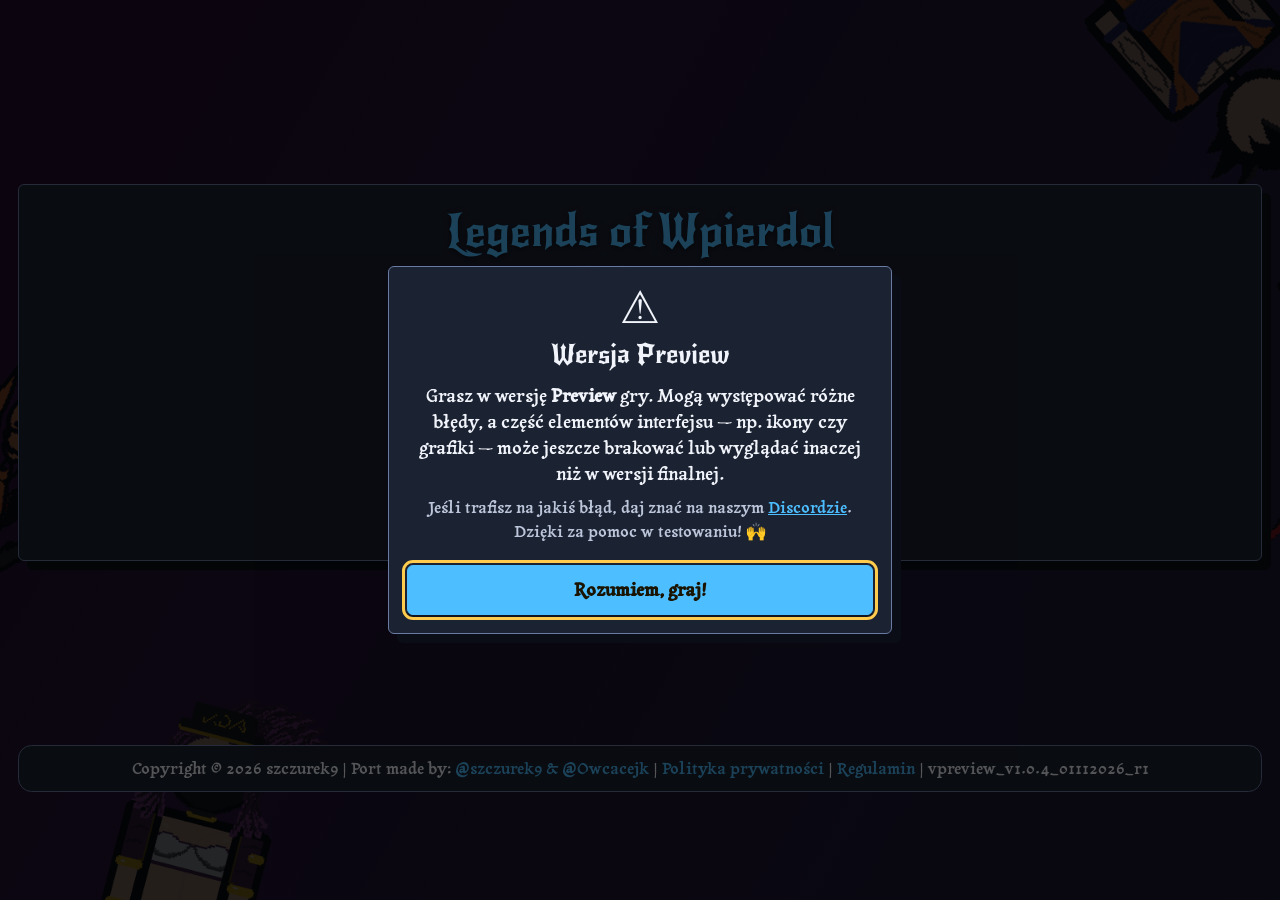
==== commit ee32a66e: "preview" ====
--- a/index.html
+++ b/index.html
@@ -566,6 +566,16 @@
         <span> | </span>
         <span id="game-version"></span>
     </footer>
+
+    <section id="preview-notice" class="modal preview-notice hidden" aria-modal="true" role="dialog" aria-labelledby="preview-notice-title" aria-describedby="preview-notice-text">
+        <div class="modal-content preview-notice-content">
+            <div class="preview-notice-badge" aria-hidden="true">⚠️</div>
+            <h2 id="preview-notice-title">Wersja Preview</h2>
+            <p id="preview-notice-text">Grasz w wersję <strong>Preview</strong> gry. Mogą występować różne błędy, a część elementów interfejsu — np. ikony czy grafiki — może jeszcze brakować lub wyglądać inaczej niż w wersji finalnej.</p>
+            <p class="preview-notice-hint">Jeśli trafisz na jakiś błąd, daj znać na naszym <a href="https://discord.gg/CYDWgR5Z2H" target="_blank" rel="noopener noreferrer">Discordzie</a>. Dzięki za pomoc w testowaniu! 🙌</p>
+            <button id="preview-notice-ok" type="button" class="btn-primary">Rozumiem, graj!</button>
+        </div>
+    </section>
 
     <script src="script/variables.js"></script>
     <script src="script/dataLoader.js"></script>
@@ -597,5 +607,6 @@
     <script src="script/nickGenerator.js"></script>
     <script src="script/navGuard.js"></script>
     <script src="script/tutorial.js"></script>
+    <script src="script/previewNotice.js"></script>
 </body>
 </html>
--- a/style/modals.css
+++ b/style/modals.css
@@ -471,3 +471,38 @@
         margin-left: 0;
     }
 }
+
+/* Komunikat o wersji Preview (pokazywany po wejściu na stronę). */
+.preview-notice {
+    z-index: 2200;
+}
+
+.preview-notice-content {
+    width: min(100%, 28rem);
+    text-align: center;
+}
+
+.preview-notice-content h2 {
+    margin: 0.25rem 0 0.5rem;
+    font-family: var(--font-title);
+    font-weight: 400;
+}
+
+.preview-notice-badge {
+    font-size: 2.5rem;
+    line-height: 1;
+}
+
+.preview-notice-content p {
+    margin: 0.5rem 0;
+}
+
+.preview-notice-hint {
+    color: var(--text-muted);
+    font-size: 0.9em;
+}
+
+.preview-notice-content button {
+    width: 100%;
+    margin-top: 0.75rem;
+}
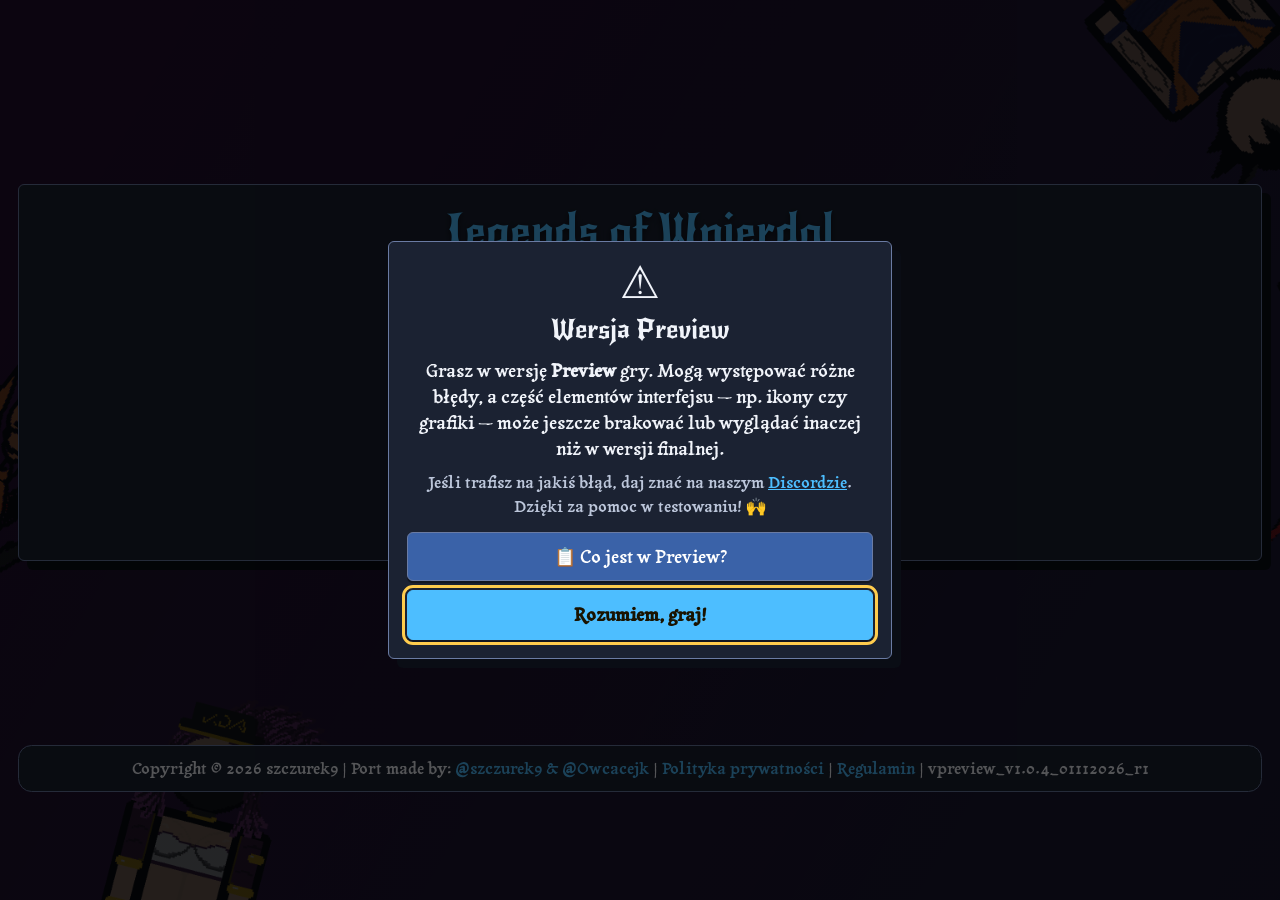
==== commit a42e14b3: "aa" ====
--- a/index.html
+++ b/index.html
@@ -573,7 +573,21 @@
             <h2 id="preview-notice-title">Wersja Preview</h2>
             <p id="preview-notice-text">Grasz w wersję <strong>Preview</strong> gry. Mogą występować różne błędy, a część elementów interfejsu — np. ikony czy grafiki — może jeszcze brakować lub wyglądać inaczej niż w wersji finalnej.</p>
             <p class="preview-notice-hint">Jeśli trafisz na jakiś błąd, daj znać na naszym <a href="https://discord.gg/CYDWgR5Z2H" target="_blank" rel="noopener noreferrer">Discordzie</a>. Dzięki za pomoc w testowaniu! 🙌</p>
-            <button id="preview-notice-ok" type="button" class="btn-primary">Rozumiem, graj!</button>
+            <div class="preview-notice-actions">
+                <button id="preview-notice-details-btn" type="button">📋 Co jest w Preview?</button>
+                <button id="preview-notice-ok" type="button" class="btn-primary">Rozumiem, graj!</button>
+            </div>
+        </div>
+    </section>
+
+    <section id="preview-details" class="modal preview-notice hidden" aria-modal="true" role="dialog" aria-labelledby="preview-details-title">
+        <div class="modal-content preview-details-content">
+            <div class="modal-header">
+                <h2 id="preview-details-title">Co jest w Preview?</h2>
+                <button id="preview-details-close" class="modal-close" type="button" aria-label="Zamknij">✕</button>
+            </div>
+            <div id="preview-details-body" class="preview-details-body" aria-live="polite">Ładowanie...</div>
+            <button id="preview-details-back" type="button" class="btn-primary">Wróć</button>
         </div>
     </section>
 
--- a/style/modals.css
+++ b/style/modals.css
@@ -506,3 +506,63 @@
     width: 100%;
     margin-top: 0.75rem;
 }
+
+.preview-notice-actions {
+    display: grid;
+    gap: 0.5rem;
+    margin-top: 0.75rem;
+}
+
+.preview-notice-actions button {
+    margin-top: 0;
+}
+
+.preview-details-content {
+    width: min(100%, 32rem);
+}
+
+.preview-details-body {
+    margin-bottom: 0.75rem;
+}
+
+.preview-details-body h3,
+.preview-details-body h4,
+.preview-details-body h5,
+.preview-details-body h6 {
+    margin: 1rem 0 0.375rem;
+    font-family: var(--font-title);
+    font-weight: 400;
+}
+
+.preview-details-body > :first-child {
+    margin-top: 0;
+}
+
+.preview-details-body p {
+    margin: 0 0 0.5rem;
+}
+
+.preview-details-body ul,
+.preview-details-body ol {
+    margin: 0 0 0.5rem;
+    padding-left: 1.25rem;
+}
+
+.preview-details-body li {
+    margin: 0.25rem 0;
+}
+
+.preview-details-body hr {
+    margin: 0.75rem 0;
+    border: 0;
+    border-top: 1px solid var(--shop-border-color);
+}
+
+.preview-details-body code {
+    padding: 0.05rem 0.3rem;
+    background: var(--shop-info-background);
+}
+
+.preview-details-content > button {
+    width: 100%;
+}
